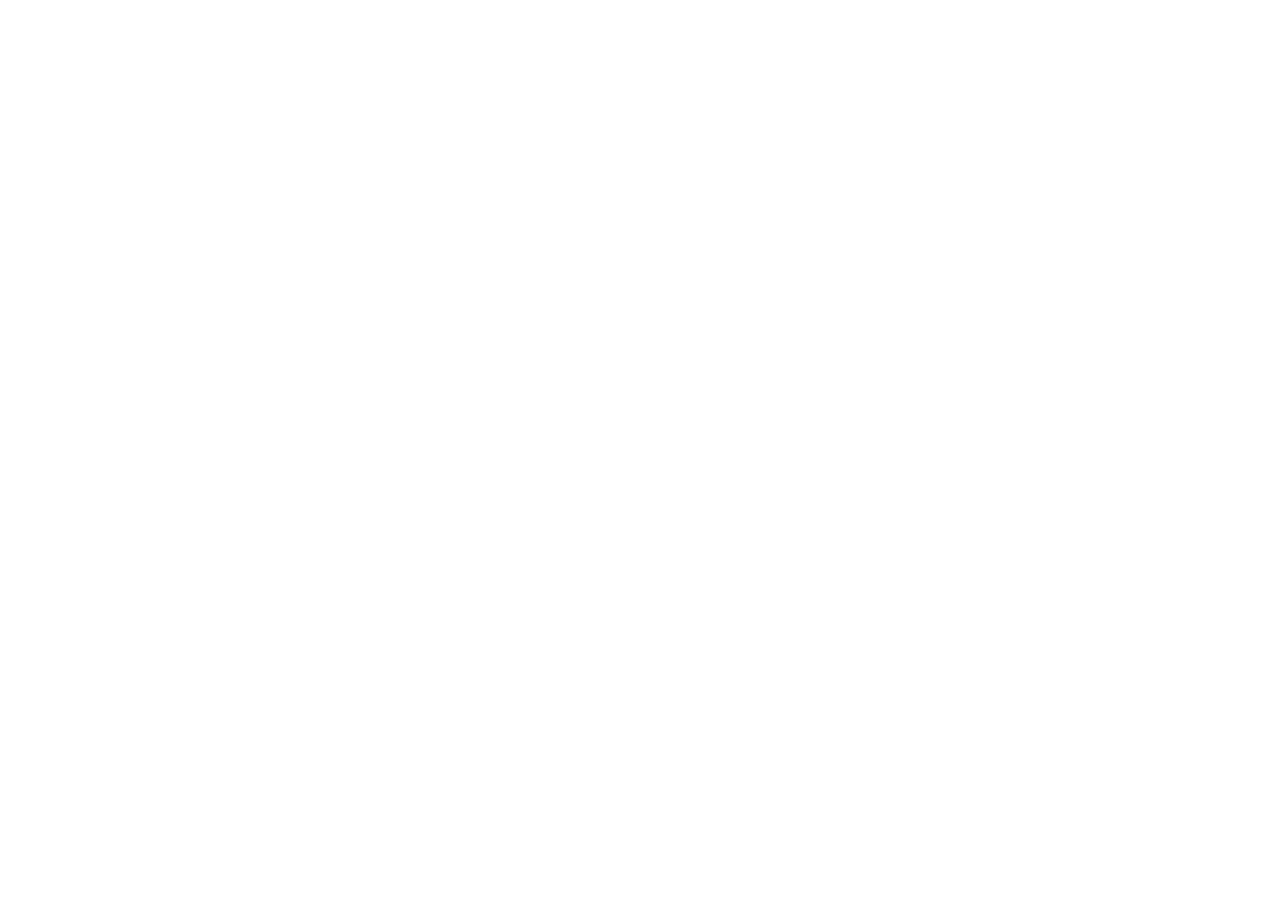
==== shiji/index.html @ da2d35fc "Reuse source frontends for project demos" ====
<!doctype html>
<html lang="zh-CN">
  <head>
    <meta charset="UTF-8" />
    <meta name="viewport" content="width=device-width, initial-scale=1.0" />
    <title>时迹 · 网页看板（样例数据）</title>
    <script>
      /* 首帧前应用已保存主题，避免 React 挂载前显示内置粉彩默认主题导致闪屏 */
      (function () {
        try {
          var root = document.documentElement;
          var mode = localStorage.getItem('shiji.mode');
          var dark = mode === 'dark' || ((mode === null || mode === 'system') && window.matchMedia('(prefers-color-scheme: dark)').matches);
          var set = function (name, value) { root.style.setProperty(name, value); };
          var mixCh = function (v, ratio) { return Math.round(v + (255 - v) * ratio); };
          var hex = (localStorage.getItem('shiji.accent') || '').trim().replace('#', '');
          if (hex.length === 8) hex = hex.slice(2);
          if (hex.length === 3) hex = hex.split('').map(function (c) { return c + c; }).join('');
          var r = 0, g = 0, b = 0;
          if (/^[0-9a-fA-F]{6}$/.test(hex)) {
            r = parseInt(hex.slice(0, 2), 16); g = parseInt(hex.slice(2, 4), 16); b = parseInt(hex.slice(4, 6), 16);
            var lum = (0.299 * r + 0.587 * g + 0.114 * b) / 255;
            set('--accent', '#' + hex.toUpperCase());
            set('--accent-contrast', lum > 0.62 ? '#2C2F3A' : '#FFFFFF');
            set('--accent-strong', lum > 0.62
              ? '#' + [r, g, b].map(function (v) { return Math.round(v * 0.66).toString(16).padStart(2, '0'); }).join('').toUpperCase()
              : '#' + hex.toUpperCase());
            set('--accent-soft', dark
              ? 'rgba(' + r + ', ' + g + ', ' + b + ', 0.24)'
              : 'rgb(' + mixCh(r, 0.72) + ', ' + mixCh(g, 0.72) + ', ' + mixCh(b, 0.72) + ')');
          } else if (dark) {
            set('--accent-soft', 'rgba(136, 136, 136, 0.2)');
          }
          var op = Number(localStorage.getItem('shiji.panel-opacity'));
          if (!isFinite(op)) op = 0.82;
          op = Math.max(0, Math.min(1, op));
          if (dark) {
            set('color-scheme', 'dark');
            set('--window-bg', 'rgba(0, 0, 0, 0)');
            set('--panel', 'rgba(0, 0, 0, ' + op + ')');
            set('--panel-alt', 'rgba(0, 0, 0, ' + Math.max(0, op - 0.26) + ')');
            set('--category-card', 'rgba(0, 0, 0, ' + Math.max(0, op - 0.4) + ')');
            set('--border', 'rgba(255, 255, 255, 0.2)');
            set('--text-primary', '#FFFFFF');
            set('--text-secondary', '#C7C7C7');
            set('--shadow', '0 8px 24px rgba(0,0,0,0.35)');
            set('--shadow-lg', '0 18px 50px rgba(0,0,0,0.45)');
          } else {
            set('color-scheme', 'light');
            set('--window-bg', 'rgba(255, 255, 255, 0)');
            set('--panel', 'rgba(255, 255, 255, ' + op + ')');
            set('--panel-alt', 'rgba(255, 255, 255, ' + Math.max(0, op - 0.26) + ')');
            if (!/^[0-9a-fA-F]{6}$/.test(hex)) {
              set('--category-card', 'rgba(255, 233, 243, 0.42)');
            } else {
              var m = mixCh(r, 0.88);
              set('--category-card', 'rgba(' + m + ', ' + m + ', ' + m + ', ' + Math.max(0, op - 0.4) + ')');
            }
            set('--border', 'rgba(' + mixCh(r, 0.55) + ', ' + mixCh(g, 0.55) + ', ' + mixCh(b, 0.55) + ', 0.38)');
            set('--text-primary', '#2C2F3A');
            set('--text-secondary', '#6B6F7E');
          }
        } catch (e) { /* 主题预加载失败时回退默认样式 */ }
      })();
    </script>
    <script type="module" crossorigin src="./assets/index-3SOuIyE5.js"></script>
    <link rel="stylesheet" crossorigin href="./assets/index-mF_Y6K4A.css">
  </head>
  <body>
    <div id="root"></div>
  </body>
</html>
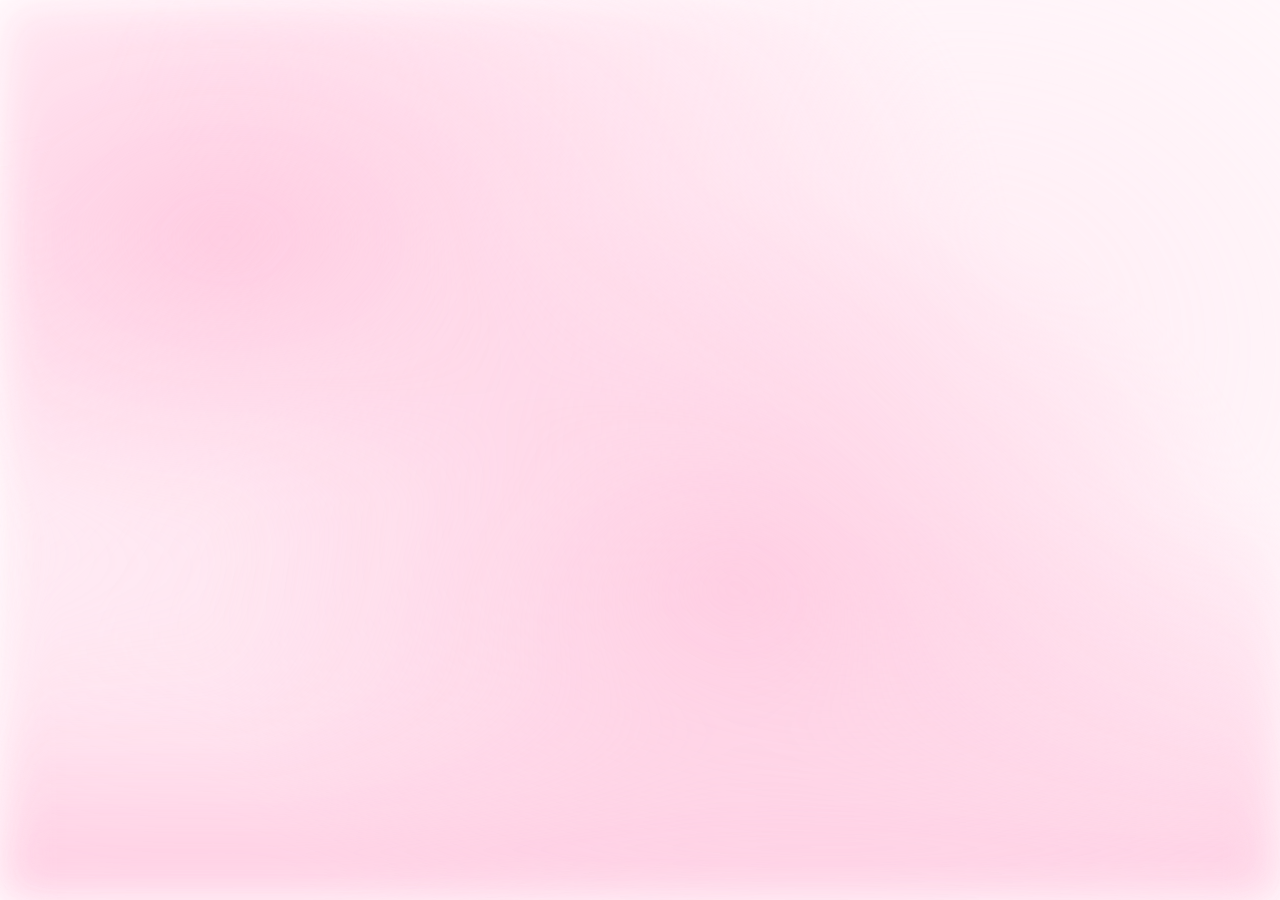
==== commit 2a3abd47: "Polish works cards and update Shiji download link" ====
--- a/shiji/index.html
+++ b/shiji/index.html
@@ -31,8 +31,8 @@
           } else if (dark) {
             set('--accent-soft', 'rgba(136, 136, 136, 0.2)');
           }
-          var op = Number(localStorage.getItem('shiji.panel-opacity'));
-          if (!isFinite(op)) op = 0.82;
+          var op = Number(localStorage.getItem('shiji.demo.panel-opacity'));
+          if (!isFinite(op)) op = 0.01;
           op = Math.max(0, Math.min(1, op));
           if (dark) {
             set('color-scheme', 'dark');
@@ -63,8 +63,8 @@
         } catch (e) { /* 主题预加载失败时回退默认样式 */ }
       })();
     </script>
-    <script type="module" crossorigin src="./assets/index-3SOuIyE5.js"></script>
-    <link rel="stylesheet" crossorigin href="./assets/index-mF_Y6K4A.css">
+    <script type="module" crossorigin src="./assets/index-haFpbk06.js"></script>
+    <link rel="stylesheet" crossorigin href="./assets/index-CnGeVZ5n.css">
   </head>
   <body>
     <div id="root"></div>
--- a/shiji/assets/index-CnGeVZ5n.css
+++ b/shiji/assets/index-CnGeVZ5n.css
@@ -0,0 +1 @@
+:root{--window-bg: #fff6fa;--orbit-loader-size: 720px;--orbit-loader-perspective: 2160px;--orbit-loader-border: 6px;--orbit-loader-middle-inset: 84px;--orbit-loader-inner-inset: 204px;--panel-opacity: .01;--panel: rgba(255, 255, 255, 1);--panel-alt: rgba(255, 255, 255, 1);--border: rgba(255, 140, 180, .28);--text-primary: #2c2f3a;--text-secondary: #6b6f7e;--accent: #ff6ea8;--accent-contrast: #2c2f3a;--accent-strong: #ff6ea8;--accent-soft: #ffc9e0;--category-card: rgba(255, 233, 243, .65);--radius: 16px;--radius-lg: 24px;--shadow: 0 18px 44px rgba(40, 40, 60, .1);--shadow-lg: 0 28px 70px rgba(40, 40, 60, .14);--font: "PingFang SC", "HarmonyOS Sans SC", "Microsoft YaHei", "Hiragino Sans GB", system-ui, sans-serif}*{box-sizing:border-box}*{scrollbar-width:none;-ms-overflow-style:none}::-webkit-scrollbar{width:0;height:0;display:none}html,body{height:100%;min-height:100%;margin:0;background:var(--window-bg)}#root{position:relative;z-index:2;height:100%;min-height:100%;background:transparent}html{scroll-behavior:smooth}body{background:var(--window-bg);color:var(--text-primary);transition:background .35s ease,color .35s ease;font-family:var(--font);font-size:14px;line-height:1.65;letter-spacing:.2px;-webkit-font-smoothing:antialiased}body:before{content:"";position:fixed;top:0;right:0;bottom:0;left:0;z-index:0;pointer-events:none;background:radial-gradient(38% 34% at 8% 12%,var(--accent-soft),transparent 72%),radial-gradient(30% 42% at 31% 76%,var(--category-card),transparent 74%),radial-gradient(42% 36% at 67% 18%,var(--accent-soft),transparent 73%),radial-gradient(34% 46% at 92% 72%,var(--category-card),transparent 75%),radial-gradient(28% 30% at 54% 58%,var(--accent-soft),transparent 78%),linear-gradient(180deg,var(--window-bg),var(--panel-alt) 55%,var(--accent-soft));background-size:220% 220%,205% 205%,235% 235%,215% 215%,190% 190%,100% 100%;background-position:0% 0%,100% 100%,42% 100%,100% 12%,50% 50%,0 0;filter:blur(24px);opacity:.96;animation:fog-flow 96s ease-in-out infinite;will-change:background-position}@keyframes fog-flow{0%{background-position:0% 0%,100% 100%,42% 100%,100% 12%,50% 50%,0 0}12%{background-position:76% 18%,18% 72%,92% 24%,38% 94%,4% 62%,0 0}25%{background-position:22% 91%,84% 8%,14% 58%,68% 4%,79% 36%,0 0}39%{background-position:94% 54%,6% 38%,73% 6%,12% 76%,31% 88%,0 0}53%{background-position:48% 7%,67% 96%,3% 82%,88% 42%,96% 18%,0 0}68%{background-position:8% 68%,96% 44%,58% 97%,24% 16%,44% 73%,0 0}83%{background-position:69% 100%,28% 20%,100% 51%,56% 88%,12% 5%,0 0}to{background-position:0% 0%,100% 100%,42% 100%,100% 12%,50% 50%,0 0}}body:after{content:"";position:fixed;top:-12%;right:-12%;bottom:-12%;left:-12%;z-index:1;pointer-events:none;opacity:.32;background:radial-gradient(42% 36% at 12% 82%,var(--category-card),transparent 74%),radial-gradient(36% 44% at 86% 18%,var(--accent-soft),transparent 76%),radial-gradient(30% 34% at 58% 56%,var(--category-card),transparent 78%);background-size:180% 180%,210% 210%,190% 190%;background-position:0% 100%,100% 0%,50% 50%;filter:blur(30px);animation:fog-drift-secondary 112s ease-in-out infinite;will-change:background-position}@keyframes fog-drift-secondary{0%{background-position:0% 100%,100% 0%,50% 50%}18%{background-position:88% 34%,16% 78%,72% 8%}36%{background-position:26% 4%,92% 66%,8% 86%}54%{background-position:100% 82%,42% 12%,84% 44%}72%{background-position:54% 16%,4% 94%,18% 30%}88%{background-position:12% 62%,76% 38%,96% 92%}to{background-position:0% 100%,100% 0%,50% 50%}}.app-root{position:relative;height:100%;min-height:100%;isolation:isolate}.ambient-orbit-layer{position:fixed;top:-12vh;right:-8vw;bottom:-12vh;left:-8vw;z-index:0;display:grid;place-items:center;pointer-events:none;opacity:.22;overflow:hidden}.ambient-orbit-layer .orbit-loader{width:min(78vw,860px);height:min(78vw,860px);opacity:.66;transform:scale(1.3)}:root[data-panel-transparent=true] .panel,:root[data-panel-transparent=true] .stat-card,:root[data-panel-transparent=true] .sidebar,:root[data-panel-transparent=true] .manage-stat,:root[data-panel-transparent=true] .distribution-summary-card,:root[data-panel-transparent=true] .insight-item{border-color:transparent;box-shadow:none;backdrop-filter:none;-webkit-backdrop-filter:none}.orbit-animation-off .ambient-orbit-layer{display:none}body.fog-animation-off:before,body.fog-animation-off:after{animation:none!important}.shell{position:relative;display:flex;height:100%;overflow:hidden;padding:14px;gap:14px}.sidebar-hot-zone,.content{position:relative;z-index:1}.sidebar-hot-zone{position:relative;width:52px;flex:0 0 52px;contain:layout;transition:width .3s cubic-bezier(.22,1,.36,1),flex-basis .3s cubic-bezier(.22,1,.36,1);will-change:width,flex-basis}.sidebar-hot-zone.expanded{width:220px;flex-basis:220px}.sidebar{width:100%;height:100%;box-sizing:border-box;background:var(--panel);backdrop-filter:blur(10px);-webkit-backdrop-filter:blur(10px);contain:layout paint;border:1.5px solid rgba(255,255,255,.85);border-radius:var(--radius-lg);padding:20px 16px;display:flex;flex-direction:column;gap:16px;overflow-y:auto;box-shadow:var(--shadow);transition:box-shadow .56s ease,transform .56s ease}.sidebar.collapsed{padding:20px 8px}.sidebar-brand{display:flex;align-items:center;gap:10px;padding:4px 6px 8px}.sidebar-brand-mark{font-size:24px;color:var(--accent);filter:drop-shadow(0 4px 8px var(--accent-soft))}.sidebar-brand-text{font-size:18px;font-weight:800;letter-spacing:1.5px;white-space:nowrap;transition:width .42s cubic-bezier(.16,1,.3,1),opacity .36s ease .08s,transform .42s cubic-bezier(.16,1,.3,1)}.sidebar-toggle{display:grid;place-items:center;width:26px;height:26px;margin-left:auto;padding:0;border:1px solid var(--border);border-radius:50%;background:var(--category-card);color:var(--text-secondary);cursor:pointer;font-family:inherit;font-size:20px;line-height:1;transition:transform .22s ease,color .18s ease,background .18s ease}.sidebar-toggle:hover{color:var(--accent);background:var(--accent-soft);transform:scale(1.08)}.sidebar-toggle.pinned{border-color:var(--accent);color:var(--accent);background:var(--accent-soft);box-shadow:0 0 0 3px var(--accent-soft)}.sidebar.collapsed .sidebar-brand{justify-content:center;padding-left:0;padding-right:0}.sidebar.collapsed .sidebar-brand-text,.sidebar.collapsed .nav-group-title,.sidebar.collapsed .nav-title{width:0;overflow:hidden;opacity:0;transform:translate(-8px);pointer-events:none}.sidebar.collapsed .sidebar-toggle{position:absolute;right:8px;opacity:0;pointer-events:none}.nav-group{display:flex;flex-direction:column;gap:6px}.nav-group-title{width:auto;font-size:11px;letter-spacing:1.4px;color:var(--text-secondary);opacity:.6;padding:6px 10px;font-weight:700;white-space:nowrap;transition:width .26s cubic-bezier(.22,1,.36,1),opacity .18s ease,transform .26s cubic-bezier(.22,1,.36,1)}.nav-title{width:auto;white-space:nowrap;transition:width .26s cubic-bezier(.22,1,.36,1),opacity .18s ease,transform .26s cubic-bezier(.22,1,.36,1)}.nav-item{display:flex;align-items:center;gap:10px;min-height:48px;padding:0 14px;border:none;border-radius:999px;background:transparent;color:var(--text-secondary);font-family:inherit;font-size:14px;font-weight:600;cursor:pointer;text-align:left;transition:background-color .16s ease,color .16s ease,transform .16s ease}.nav-item:hover{background:var(--category-card);color:var(--text-primary);transform:translate(3px)}.sidebar.collapsed .nav-item{justify-content:center;padding-left:0;padding-right:0}.sidebar.collapsed .nav-icon{transform:scale(1.06)}.nav-item.active{background:linear-gradient(135deg,var(--accent-soft),var(--accent-strong));color:var(--accent-contrast);box-shadow:0 10px 22px var(--accent-soft)}.nav-icon{font-size:16px;width:18px;text-align:center}.appearance-layout{display:grid;grid-template-columns:minmax(0,1fr) minmax(0,1fr);gap:30px;align-items:stretch}.appearance-mode-column{min-width:0;padding-right:20px;border-right:1px solid var(--border)}.mode-column{display:grid;gap:10px}.mode-column .toolbar-button{width:100%}.distribution-merge-label{margin-top:22px}.merge-mode-column .toolbar-button{font-size:12px}.appearance-theme-column{display:contents}.appearance-theme-column>.appearance-section>.appearance-label{grid-column:2;grid-row:1}.theme-palette-editor{display:contents}.theme-palette-main{grid-column:2;grid-row:2;width:100%;min-width:0}.panel-opacity-control{margin-top:14px}.panel-opacity-heading{display:flex;align-items:center;justify-content:space-between;margin-bottom:2px;color:var(--text-secondary);font-size:11px}.panel-opacity-heading strong{color:var(--accent);font-size:11px}.theme-color-plane{position:relative;height:220px;border:0;border-radius:18px;cursor:crosshair;overflow:hidden}.theme-color-marker{position:absolute;width:22px;height:22px;border:4px solid #fff;border-radius:50%;transform:translate(-50%,-50%);pointer-events:none;box-shadow:0 0 0 1px #00000059,0 2px 8px #0000004d}.theme-palette-slider{display:block;width:100%;height:18px;margin-top:14px;border-radius:10px;-webkit-appearance:none;-moz-appearance:none;appearance:none;cursor:pointer}.shade-slider{background:linear-gradient(to right,#000,var(--accent),#fff)}.saturation-slider{background:linear-gradient(to right,#808080,var(--accent))}.opacity-slider{background:linear-gradient(to right,var(--panel-alt),var(--accent))}.theme-palette-slider::-webkit-slider-thumb{width:22px;height:22px;border:4px solid #fff;border-radius:50%;-webkit-appearance:none;-moz-appearance:none;appearance:none;background:transparent;box-shadow:0 0 0 1px #0003}.theme-palette-slider::-moz-range-thumb{width:14px;height:14px;border:4px solid #fff;border-radius:50%;background:transparent}.mode-row{display:flex;gap:8px;padding:0 4px}.mode-row button{flex:1;padding:8px 0;border-radius:999px;border:1.5px solid var(--border);background:var(--category-card);color:var(--text-secondary);font-family:inherit;font-size:12px;font-weight:700;cursor:pointer;transition:.2s}.mode-row button:hover{border-color:var(--accent);color:var(--text-primary)}.mode-row button.active{background:linear-gradient(135deg,var(--accent-soft),var(--accent-strong));color:var(--accent-contrast);border-color:transparent;box-shadow:0 8px 18px var(--accent-soft)}.content{flex:1;min-width:0;overflow-y:auto;padding:10px 7px 0 10px;background:transparent;transition:background .35s ease}.page:not(.distribution-page){padding-bottom:40px}.page-transition-layer{min-height:100%;background:transparent;transition:background .35s ease}.page-view{background:transparent}.content-fixed{overflow:hidden;min-height:0;padding-bottom:0}.content-fixed .page-transition-layer,.content-fixed .page-view{height:100%}.page-view-active{animation:page-enter .48s cubic-bezier(.16,1,.3,1);transform-origin:18px 20px}.content-toolbar{display:flex;align-items:center;gap:10px;margin-bottom:18px;animation:toolbar-enter .24s ease-out}.date-picker{position:relative}.date-picker-trigger{display:inline-flex;align-items:center;justify-content:space-between;gap:12px;min-width:148px;padding:8px 12px 8px 14px;border:1.5px solid var(--border);border-radius:999px;background:var(--category-card);color:var(--text-primary);font:inherit;font-size:13px;cursor:pointer;transition:border-color .2s ease,box-shadow .2s ease,transform .2s ease}.date-picker-trigger:hover,.date-picker-open .date-picker-trigger{border-color:var(--accent);box-shadow:0 0 0 3px var(--accent-soft);transform:translateY(-1px)}.date-picker-trigger:disabled{opacity:.45;cursor:not-allowed;transform:none;box-shadow:none}.date-picker-trigger:disabled:hover{border-color:var(--border);box-shadow:none;transform:none}.date-picker-icon{color:var(--accent);font-size:13px}.date-picker-popover{position:absolute;top:calc(100% + 8px);left:0;z-index:60;width:270px;padding:12px;border:1px solid var(--border);border-radius:18px;background:var(--panel);backdrop-filter:blur(18px);-webkit-backdrop-filter:blur(18px);box-shadow:var(--shadow-lg);opacity:0;visibility:hidden;pointer-events:none;transform:translateY(-8px) scale(.97);transform-origin:top left;transition:opacity .2s ease,transform .2s ease,visibility .2s}.date-picker-open .date-picker-popover{opacity:1;visibility:visible;pointer-events:auto;transform:translateY(0) scale(1)}.date-picker-align-right .date-picker-popover{left:auto;right:0;transform-origin:top right}.date-picker-header,.date-picker-footer{display:flex;align-items:center;justify-content:space-between;gap:8px}.date-picker-header{padding:2px 2px 10px;color:var(--text-primary)}.date-picker-nav,.date-picker-footer button{border:none;border-radius:8px;background:transparent;color:var(--accent);cursor:pointer;font:inherit;font-weight:800}.date-picker-nav{width:28px;height:28px;font-size:20px}.date-picker-nav:hover,.date-picker-footer button:hover{background:var(--accent-soft)}.date-picker-weekdays,.date-picker-grid{display:grid;grid-template-columns:repeat(7,1fr);gap:4px}.date-picker-weekdays{padding:0 2px 5px;color:var(--text-secondary);font-size:10px;text-align:center}.date-picker-day{aspect-ratio:1;border:1px solid transparent;border-radius:9px;background:transparent;color:var(--text-primary);cursor:pointer;font:inherit;font-size:11px;transition:background .16s ease,color .16s ease,transform .16s ease}.date-picker-day:hover,.date-picker-day.today{background:var(--accent-soft);color:var(--accent)}.date-picker-day:hover{transform:scale(1.06)}.date-picker-day.selected{border-color:var(--accent-strong);background:var(--accent-strong);color:var(--accent-contrast);font-weight:800}.date-picker-day.outside{color:var(--text-secondary);opacity:.42}.date-picker-footer{margin-top:10px;padding:8px 2px 0;border-top:1px solid var(--border);color:var(--text-secondary);font-size:10px}.search-input{background:var(--category-card);border:1.5px solid var(--border);color:var(--text-primary);border-radius:999px;padding:8px 14px;font-family:inherit;font-size:13px;transition:.2s}.search-input{width:240px}.search-input:focus{outline:none;border-color:var(--accent);box-shadow:0 0 0 3px var(--accent-soft)}.page{display:flex;flex-direction:column;gap:18px}.page-header{display:flex;align-items:flex-end;justify-content:space-between;gap:16px;flex-wrap:wrap}.page-header h2{margin:0;font-size:clamp(20px,2.2vw,26px);font-weight:800;letter-spacing:.3px}.page-kicker{margin-bottom:5px;color:var(--accent);font-size:10px;font-weight:800;letter-spacing:1.5px;opacity:.85}.page-subtitle{color:var(--text-secondary);font-size:12.5px;margin-top:6px;opacity:.85}.header-actions{display:flex;align-items:center;gap:10px;flex-wrap:wrap}.session-search{margin-left:auto;justify-content:flex-end}.range-wheel{position:relative;z-index:4}.range-wheel-current{min-width:76px}.range-wheel-options{position:absolute;top:calc(100% + 6px);left:0;display:flex;flex-direction:column;gap:4px;min-width:100%;padding:6px;border:1px solid var(--border);border-radius:14px;background:var(--panel);box-shadow:var(--shadow-lg);opacity:0;visibility:hidden;pointer-events:none;transform:translateY(-5px) scale(.96);transform-origin:top center;transition:opacity .18s ease,transform .18s ease,visibility .18s}.range-wheel.is-open .range-wheel-options{opacity:1;visibility:visible;pointer-events:auto;transform:translateY(0) scale(1)}.range-wheel-option{min-height:32px;padding:4px 12px;border:0;border-radius:9px;color:var(--text-secondary);background:transparent;cursor:pointer;font:inherit;white-space:nowrap}.range-wheel-option:hover,.range-wheel-option.active{background:var(--category-card)}.range-wheel-option.active{color:var(--accent);font-weight:800}.panel,.stat-card{background:var(--panel);backdrop-filter:blur(14px);-webkit-backdrop-filter:blur(14px);border:1.5px solid rgba(255,255,255,.8);border-radius:var(--radius);box-shadow:var(--shadow);overflow:hidden}.agent-panel{margin-bottom:14px}.agent-controls{display:flex;align-items:center;justify-content:space-between;gap:16px;padding:8px 18px 16px}.agent-status-line,.agent-actions{display:flex;align-items:center;gap:10px;flex-wrap:wrap}.status-pulse.active{background:var(--accent);box-shadow:0 0 0 4px var(--accent-soft)}@media (max-width: 720px){.agent-controls{align-items:flex-start;flex-direction:column}}.idle-timeout-row{padding:12px 18px 16px;display:flex;flex-direction:column;gap:8px}.idle-panel .idle-timeout-row{border-top:none;padding-top:2px}.idle-timeout-label{display:flex;flex-direction:column;gap:2px}.idle-timeout-label span:first-child{font-weight:600;font-size:13.5px}.idle-timeout-input{display:flex;align-items:center;gap:10px;flex-wrap:wrap}.idle-timeout-input input[type=number]{width:88px;padding:6px 10px;background:var(--category-card);border:1px solid var(--border);border-radius:6px;color:var(--text-primary);font-size:13px}.idle-timeout-input input[type=number]:focus{outline:none;border-color:var(--accent)}.idle-timeout-unit{color:var(--text-secondary);font-size:12.5px}.idle-timeout-current{font-size:12px}.appearance-panel{order:1}.idle-panel{order:2}.agent-panel{order:3}.info-list{order:4}.transfer-panel{order:5}.launcher-rows{display:flex;flex-direction:column;gap:14px;padding:4px 0 0}.launcher-section-label{margin-top:24px}.launcher-row{display:flex;align-items:center;gap:12px;width:100%}.launcher-row-name{flex:0 0 84px;font-weight:600;font-size:13.5px;white-space:nowrap}.hotkey-input{flex:1 1 auto;min-width:0;width:auto;padding:6px 10px;background:var(--category-card);border:1px solid var(--border);border-radius:6px;color:var(--text-primary);font-size:13px;font-weight:600;text-align:center;cursor:text}.launcher-toggle{flex:0 0 auto;min-width:72px}.hotkey-input:focus,.hotkey-input.capturing{outline:none;border-color:var(--accent);box-shadow:0 0 0 2px color-mix(in srgb,var(--accent) 25%,transparent)}.panel-title{padding:14px 18px 6px;font-size:12.5px;color:var(--text-secondary);font-weight:700;letter-spacing:.4px}.card-grid{display:grid;grid-template-columns:repeat(auto-fit,minmax(170px,1fr));gap:14px}.stat-card{position:relative;overflow:hidden;min-height:132px;padding:17px 18px;transition:.25s}.stat-card:after{content:"";position:absolute;right:-28px;bottom:-42px;width:108px;height:108px;border:1px solid var(--accent-soft);border-radius:50%;opacity:.55;pointer-events:none}.stat-card:hover,.stat-card:focus-visible{transform:translateY(-4px);box-shadow:0 12px 30px var(--accent-soft),var(--shadow-lg)}.month-stat-card{width:100%;color:inherit;font-family:inherit;text-align:left;cursor:pointer}.month-stat-card:focus-visible,.cumulative-stat-card:focus-visible{outline:2px solid var(--accent);outline-offset:3px}.month-stat-card:hover,.month-stat-card:focus-visible,.cumulative-stat-card:hover,.cumulative-stat-card:focus-visible{border-color:var(--accent)}.cumulative-stat-card{width:100%;color:inherit;font-family:inherit;text-align:left;cursor:pointer}.stat-card-top{display:flex;align-items:center;justify-content:space-between;gap:8px}.stat-card .label{color:var(--text-secondary);font-size:11px;font-weight:700;letter-spacing:.6px;opacity:.8}.stat-card-mark{position:relative;z-index:1;color:var(--accent);font-size:17px;opacity:.8}.stat-card .value{position:relative;z-index:1;margin-top:11px;font-size:26px;font-weight:800;letter-spacing:-.5px}.stat-card .value.accent{color:var(--accent)}.stat-card .hint{position:relative;z-index:1;margin-top:7px;font-size:10.5px;color:var(--text-secondary);opacity:.65}.chart-host{width:100%;height:300px}.overview-page{gap:20px}.overview-data-content{margin-top:20px}.overview-page-header{align-items:center}.overview-header-controls{display:flex;flex-direction:column;align-items:flex-end;gap:7px;min-width:250px}.overview-date-status-row,.overview-action-row{display:flex;align-items:center;justify-content:flex-end;gap:10px;width:100%}.overview-date-status-row{min-height:28px}.overview-action-row{flex-wrap:nowrap}.overview-category-row{min-height:34px}.overview-live-status{display:flex;align-items:center;gap:8px;padding:8px 12px;border:1px solid var(--border);border-radius:999px;color:var(--text-secondary);background:var(--panel-alt);font-size:11px;font-weight:700}.overview-live-status.is-active{color:var(--accent);border-color:var(--accent-soft)}.status-pulse{width:7px;height:7px;border-radius:50%;background:var(--text-secondary)}.overview-live-status.is-active .status-pulse{background:var(--accent);box-shadow:0 0 0 4px var(--accent-soft);animation:pulse-dot 1.5s ease-in-out infinite}.overview-hero{position:relative;display:grid;grid-template-columns:minmax(0,1fr) minmax(230px,.7fr);gap:24px;min-height:156px;padding:18px 30px;overflow:hidden;background:linear-gradient(120deg,var(--panel),var(--panel-alt)),var(--panel)}.overview-hero:before{content:"";position:absolute;top:0;right:0;bottom:0;left:0;pointer-events:none;background:linear-gradient(110deg,var(--accent-soft),transparent 36%);opacity:.28}.overview-hero-copy,.overview-hero-focus{position:relative;z-index:1}.overview-hero h3{margin:8px 0 6px;font-size:24px;font-weight:800}.overview-hero p{max-width:440px;margin:0;overflow:hidden;color:var(--text-secondary);text-overflow:ellipsis;white-space:nowrap;font-size:13px}.overview-hero-focus{align-self:center;padding-left:24px;border-left:1px solid var(--border)}.overview-hero-focus span,.overview-hero-focus small{display:block;color:var(--text-secondary);font-size:11px}.overview-hero-focus strong{display:block;margin:4px 0;color:var(--accent);font-size:34px;line-height:1.2}.overview-hero-focus small{max-width:230px;overflow:hidden;text-overflow:ellipsis;white-space:nowrap;opacity:.75}.overview-hero-orbit{position:absolute;right:38px;top:50%;width:130px;height:130px;perspective:420px;transform:translateY(-50%);transform-style:preserve-3d;pointer-events:none;opacity:.72}.overview-hero-orbit span{position:absolute;display:block;border:2px solid var(--accent-soft);border-radius:50%;background:transparent;box-shadow:0 0 9px var(--accent-soft);transform-style:preserve-3d;backface-visibility:visible}.overview-hero-orbit span:nth-child(1){top:0;right:0;bottom:0;left:0;animation:orbit-ring-outer 18s linear infinite}.overview-hero-orbit span:nth-child(2){top:15px;right:15px;bottom:15px;left:15px;animation:orbit-ring-middle 15s linear infinite reverse}.overview-hero-orbit span:nth-child(3){top:36px;right:36px;bottom:36px;left:36px;animation:orbit-ring-inner 12s linear infinite}.overview-hero.is-switching .overview-hero-orbit{opacity:1}.orbit-loader{position:relative;width:var(--orbit-loader-size);height:var(--orbit-loader-size);flex:0 0 var(--orbit-loader-size);perspective:var(--orbit-loader-perspective);transform-style:preserve-3d;pointer-events:none;opacity:.82}.orbit-loader span{position:absolute;display:block;border:var(--orbit-loader-border) solid var(--accent-soft);border-radius:50%;background:transparent;box-shadow:0 0 27px var(--accent-soft);transform-style:preserve-3d;backface-visibility:visible}.orbit-loader span:nth-child(1){top:0;right:0;bottom:0;left:0;animation:orbit-ring-outer 18s linear infinite}.orbit-loader span:nth-child(2){inset:var(--orbit-loader-middle-inset);animation:orbit-ring-middle 15s linear infinite reverse}.orbit-loader span:nth-child(3){inset:var(--orbit-loader-inner-inset);animation:orbit-ring-inner 12s linear infinite}.loading-transition{position:relative;min-height:180px}.loading-transition-content{opacity:1;transition:opacity .92s ease}.distribution-page .loading-transition,.distribution-page .loading-transition-content{display:flex;flex-direction:column;flex:1 1 auto;min-height:0}.loading-transition.is-exiting .loading-transition-content{animation:loading-content-enter 1.05s ease both}.loading-transition-overlay{position:absolute;top:0;right:0;bottom:0;left:0;z-index:2;display:flex;align-items:center;justify-content:center;background:transparent;opacity:1;transition:opacity .92s ease}.loading-transition.is-exiting .loading-transition-overlay{opacity:0;pointer-events:none}.overview-loading-transition .orbit-loader{transform:translateY(-75px)}.stats-loading-transition .orbit-loader{transform:translateY(-50px)}.loading-transition.is-loading{min-height:min(90vh,840px)}.loading-transition.is-loading .loading-transition-content{visibility:hidden}@keyframes loading-content-enter{0%{opacity:0;transform:translateY(8px)}to{opacity:1;transform:translateY(0)}}.panel.loading{display:flex;min-height:min(62vh,560px);align-items:center;justify-content:center}@keyframes orbit-ring-outer{0%{transform:rotateX(58deg) rotateY(0) rotate(0)}25%{transform:rotateX(148deg) rotateY(90deg) rotate(180deg)}50%{transform:rotateX(238deg) rotateY(180deg) rotate(360deg)}75%{transform:rotateX(328deg) rotateY(270deg) rotate(540deg)}to{transform:rotateX(418deg) rotateY(360deg) rotate(720deg)}}@keyframes orbit-ring-middle{0%{transform:rotateY(66deg) rotateX(12deg) rotate(0)}25%{transform:rotateY(156deg) rotateX(102deg) rotate(180deg)}50%{transform:rotateY(246deg) rotateX(192deg) rotate(360deg)}75%{transform:rotateY(336deg) rotateX(282deg) rotate(540deg)}to{transform:rotateY(426deg) rotateX(372deg) rotate(720deg)}}@keyframes orbit-ring-inner{0%{transform:rotateX(-48deg) rotateY(24deg) rotate(0)}25%{transform:rotateX(42deg) rotateY(114deg) rotate(135deg)}50%{transform:rotateX(132deg) rotateY(204deg) rotate(270deg)}75%{transform:rotateX(222deg) rotateY(294deg) rotate(405deg)}to{transform:rotateX(312deg) rotateY(384deg) rotate(540deg)}}@media (prefers-reduced-motion: reduce){.overview-hero-orbit span,.orbit-loader span{animation:none}}.overview-metrics{margin-top:16px;grid-template-columns:repeat(5,minmax(0,1fr))}.overview-chart-grid{display:grid;margin-top:-12px;grid-template-columns:minmax(0,1.45fr) minmax(300px,.95fr);gap:clamp(12px,1.4vw,20px);align-items:stretch}.overview-chart-grid .panel{display:flex;min-width:0;flex-direction:column;overflow:hidden}.overview-chart-grid .chart-host{min-width:0;max-width:100%;flex:1 1 auto}.overview-chart-grid>*{min-width:0;width:100%}.range-mode-bar{display:flex;align-items:center;justify-content:space-between;gap:12px;padding:9px 12px 9px 15px;border:1px solid var(--accent-soft);border-radius:12px;color:var(--accent);background:var(--category-card);font-size:11px;font-weight:700}.overview-trend-panel{min-width:0}.chart-heading{display:flex;align-items:center;justify-content:space-between;gap:12px;padding:18px 20px 0}.chart-heading h3{margin:3px 0 0;font-size:16px}.chart-heading-note{color:var(--text-secondary);font-size:11px}.trend-chart-host{height:clamp(270px,30vw,340px);min-height:260px}.ranking-chart-panel{min-width:0;width:100%;overflow:visible}.ranking-chart-panel .panel-title{padding:18px 20px 0;color:var(--text-primary);font-size:16px}.ranking-chart-host{height:clamp(270px,31vw,368px);min-height:260px}.insight-strip{display:grid;grid-template-columns:repeat(3,minmax(0,1fr));gap:12px}.insight-item{position:relative;overflow:hidden;min-height:92px;padding:16px 18px;background:linear-gradient(135deg,var(--panel),var(--panel-alt));border:1.5px solid rgba(255,255,255,.78);border-radius:var(--radius);box-shadow:var(--shadow)}.insight-item:after{content:"";position:absolute;width:110px;height:110px;right:-34px;bottom:-58px;border-radius:50%;background:var(--accent-soft);opacity:.42}.insight-label,.insight-note{display:block;color:var(--text-secondary);font-size:11px;position:relative;z-index:1}.insight-label{font-weight:700;letter-spacing:.5px;text-transform:uppercase;opacity:.72}.insight-item strong{display:block;margin:3px 0 1px;font-size:22px;line-height:1.25;letter-spacing:-.5px;position:relative;z-index:1}.insight-note{opacity:.6;position:relative;z-index:1}.stat-list,.subject-tree{padding:0 18px 18px}.list-caption{display:flex;justify-content:space-between;align-items:center;gap:12px;padding:17px 2px 12px;color:var(--text-secondary);font-size:11px;font-weight:700;letter-spacing:.55px;text-transform:uppercase;border-bottom:1px solid var(--border)}.stat-row{display:grid;grid-template-columns:28px 38px minmax(0,1fr) 56px;gap:12px;align-items:center;min-height:76px;padding:10px 2px;border-bottom:1px solid var(--border);transition:.2s}.stat-row:hover{padding-left:8px;padding-right:8px;border-color:transparent;border-radius:14px;background:var(--category-card);transform:translate(2px)}.stat-row:last-child{border-bottom:none}.stat-rank{color:var(--text-secondary);font-size:11px;font-weight:800;font-variant-numeric:tabular-nums;opacity:.55}.stat-rank.rank-1{color:#d99116;opacity:1}.stat-rank.rank-2{color:#8a96a8;opacity:1}.stat-rank.rank-3{color:#b97953;opacity:1}.stat-app-mark{width:34px;height:34px;display:grid;place-items:center;border-radius:11px;color:#fff;background:linear-gradient(135deg,var(--accent-soft),var(--accent));box-shadow:0 7px 16px var(--accent-soft);font-size:14px;font-weight:800}.stat-row-main{min-width:0}.stat-row-top{display:flex;align-items:center;justify-content:space-between;gap:12px;margin-bottom:8px}.stat-row-name{overflow:hidden;text-overflow:ellipsis;white-space:nowrap;font-size:13.5px;font-weight:700}.stat-row-value{flex:0 0 auto;color:var(--accent);font-size:12px;font-weight:800;font-variant-numeric:tabular-nums;white-space:nowrap}.stat-row-count{text-align:right;color:var(--text-secondary);font-size:11px;white-space:nowrap;opacity:.78}.progress-track{display:flex;height:7px;background:var(--category-card);border-radius:999px;overflow:hidden}.progress-fill{height:100%;border-radius:999px;background:linear-gradient(90deg,var(--accent-soft),var(--accent));transition:width .35s ease}.progress-fill-parallel{border-radius:0 999px 999px 0;background:color-mix(in srgb,var(--accent) 30%,transparent)}.list-caption-note{margin-left:8px;font-size:11.5px;font-weight:400;color:var(--text-secondary)}.stat-parallel-badge{margin-left:8px;vertical-align:middle}.stat-parallel-value{margin-left:8px;font-size:11.5px;font-weight:600;color:var(--accent);white-space:nowrap}.stat-value-empty{color:var(--text-secondary);font-weight:500}.subject-tree{display:flex;flex-direction:column}.subject-node{position:relative;display:flex;flex-direction:column;gap:8px;padding:12px 0 0}.subject-node.depth-0{padding-top:14px}.subject-node.depth-0+.subject-node.depth-0{border-top:1px solid var(--border)}.subject-node.depth-1,.subject-node.depth-2{margin-left:21px;padding-left:16px;border-left:1px solid var(--border)}.subject-node-card{padding:12px 14px;border:1px solid var(--border);border-radius:14px;background:linear-gradient(135deg,var(--panel-alt),var(--category-card));transition:.2s}.subject-node-card:hover{border-color:var(--accent-soft);box-shadow:0 8px 20px #28283c14;transform:translateY(-1px)}.subject-header{display:grid;grid-template-columns:24px minmax(0,1fr) 48px;gap:10px;align-items:center}.subject-toggle{width:24px;height:24px;padding:0;border:1px solid var(--border);border-radius:8px;background:var(--category-card);color:var(--accent);cursor:pointer;font-size:15px;line-height:1;transition:.2s}.subject-toggle:hover{background:var(--accent);color:#fff;border-color:var(--accent)}.subject-toggle.leaf{border-color:transparent;background:transparent;color:var(--text-secondary);cursor:default}.subject-heading{min-width:0}.subject-name{display:block;overflow:hidden;text-overflow:ellipsis;white-space:nowrap;font-size:13.5px;font-weight:800}.subject-meta{display:block;margin-top:2px;color:var(--text-secondary);font-size:11px;opacity:.72}.subject-percent{color:var(--accent);text-align:right;font-size:12px;font-weight:800;font-variant-numeric:tabular-nums}.subject-node-card .progress-track{margin:11px 0 0 34px}.subject-children{display:grid;grid-template-rows:1fr;opacity:1;transition:grid-template-rows .28s ease,opacity .2s ease}.subject-children.collapsed{grid-template-rows:0fr;opacity:0}.subject-children-inner{min-height:0;overflow:hidden}.session-table-shell{overflow:hidden}.session-table{position:relative;padding:0;overflow-x:auto}.session-context-menu{position:fixed;z-index:80;display:flex;width:240px;height:min(295px,calc(100vh - 24px));flex-direction:column;gap:5px;padding:8px;overflow-y:auto;border:1.5px solid rgba(255,255,255,.85);border-radius:14px;background:var(--panel);backdrop-filter:blur(12px);-webkit-backdrop-filter:blur(12px);box-shadow:var(--shadow-lg)}.session-context-item{width:100%;padding:8px 10px;border:0;border-radius:8px;color:var(--text-primary);background:transparent;font:inherit;font-size:12px;text-align:left;cursor:pointer}.session-context-item:hover:not(:disabled){color:var(--accent);background:var(--accent-soft)}.session-context-item:disabled{opacity:.45;cursor:default}.session-context-item.level-1{padding-left:22px}.session-context-item.level-2{padding-left:38px;font-size:11px}.session-context-divider{height:1px;margin:5px 0;background:var(--border)}.session-context-group{display:grid;gap:1px;padding-top:3px}.session-context-major-row{display:flex;align-items:center;gap:4px}.session-context-major{flex:1 1 auto}.session-context-collapse{width:28px;height:28px;flex:0 0 28px;padding:0;border:1px solid var(--border);border-radius:7px;color:var(--text-secondary);background:transparent;cursor:pointer}.session-context-collapse:hover{color:var(--accent);background:var(--accent-soft)}.session-context-subgroup{display:grid;gap:1px}.session-row{display:grid;grid-template-columns:minmax(220px,2.2fr) minmax(130px,1fr) 148px 148px 120px;gap:14px;min-width:800px;padding:13px 20px;font-size:12.5px;align-items:center;border-bottom:1px solid var(--border);transition:.18s;-webkit-user-select:none;user-select:none}.session-row.active{background:linear-gradient(90deg,var(--accent-soft),transparent);box-shadow:inset 2px 0 0 var(--accent)}.session-selection-box{position:absolute;z-index:4;border:1px solid var(--accent);border-radius:4px;background:var(--accent-soft);opacity:.42;pointer-events:none}.session-row:not(.session-head):not(.active):hover{background:linear-gradient(90deg,var(--category-card),transparent)}.session-row:last-child{border-bottom:none}.session-head{position:sticky;top:0;z-index:1;color:var(--text-secondary);font-size:10.5px;font-weight:800;letter-spacing:.6px;opacity:.78;border-bottom:1px solid var(--border);background:var(--panel-alt);text-transform:uppercase}.session-subject-text{min-width:0;overflow:hidden;color:var(--text-primary);font-size:11px;text-overflow:ellipsis;white-space:nowrap}.session-subject-text.muted{color:var(--text-secondary);font-style:italic}.session-row.row-entering{animation:session-row-enter .44s cubic-bezier(.22,1,.36,1) both}@keyframes session-row-enter{0%{opacity:0;transform:translateY(-12px)}to{opacity:1;transform:translateY(0)}}.session-row.row-exiting{animation:session-row-exit .24s ease-in both;pointer-events:none}@keyframes session-row-exit{0%{opacity:1}to{opacity:0;transform:translate(-10px)}}.subject-badge{position:relative;display:inline-block;max-width:100%}.subject-badge-layer{display:inline-block;max-width:100%;overflow:hidden;text-overflow:ellipsis;white-space:nowrap}.subject-badge-layer.is-entering{animation:subject-badge-in .36s cubic-bezier(.22,1,.36,1) both}.subject-badge-layer.is-leaving{position:absolute;top:0;left:0;animation:subject-badge-out .36s cubic-bezier(.22,1,.36,1) both}@keyframes subject-badge-in{0%{opacity:0;transform:translate(16px)}to{opacity:1;transform:translate(0)}}@keyframes subject-badge-out{0%{opacity:1;transform:translate(0)}to{opacity:0;transform:translate(-16px)}}.session-bulk-toolbar{position:fixed;left:50%;bottom:24px;z-index:95;width:min(720px,calc(100vw - 48px));max-width:calc(100vw - 48px);display:flex;align-items:center;justify-content:center;flex-wrap:wrap;gap:10px;padding:12px 16px;pointer-events:auto;text-align:center;transform:translate(-50%)}.session-bulk-toolbar strong{min-width:0;flex:0 1 auto;color:var(--accent);line-height:1.5}.session-detail-action{display:flex;min-width:0;align-items:center;justify-content:center;gap:10px;grid-column:2;text-align:center}.session-detail-action strong{min-width:0;max-width:100%;color:var(--accent);line-height:1.4;overflow-wrap:anywhere}@media (max-width: 640px){.session-bulk-toolbar{right:12px;bottom:76px;left:12px;width:auto;max-width:none;padding:10px 12px;transform:none}.session-detail-action{width:100%}}.agent-message{margin:8px 0 0}.danger-button{border-color:#c6282873}.distribution-empty-state{position:absolute;top:0;right:0;bottom:0;left:0;z-index:2;display:grid;place-content:center;gap:8px;text-align:center;color:var(--text-secondary);pointer-events:none}.distribution-empty-state strong{color:var(--text-primary)}.session-title,.session-process,.session-start,.session-duration,.session-subject{min-width:0}.session-title{display:flex;align-items:center;gap:8px;font-weight:700}.parallel-badge{flex:0 0 auto;display:inline-flex;align-items:center;padding:1px 7px;border-radius:999px;font-size:10.5px;font-weight:700;line-height:1.55;letter-spacing:.04em;color:var(--accent);background:color-mix(in srgb,var(--accent) 13%,transparent);border:1px solid color-mix(in srgb,var(--accent) 36%,transparent);cursor:default}.parallel-detail-line{display:flex;align-items:center;flex-wrap:wrap;gap:6px}.session-title-dot,.live-dot{display:inline-block;width:7px;height:7px;flex:0 0 auto;border-radius:50%;background:var(--accent);box-shadow:0 0 0 4px var(--accent-soft)}.session-process,.session-start{color:var(--text-secondary);font-size:12px}.session-duration{color:var(--text-primary);font-variant-numeric:tabular-nums;font-weight:700}.session-duration.running{color:var(--accent)}.session-duration .live-dot{width:5px;height:5px;margin-right:6px;box-shadow:none;animation:pulse-dot 1.5s ease-in-out infinite}.session-duration small{display:block;color:var(--text-secondary);font-size:10px;font-weight:500}.session-subject{width:fit-content;max-width:100%;padding:4px 10px;border:1px solid var(--border);border-radius:999px;color:var(--accent);background:var(--accent-soft);overflow:hidden;text-overflow:ellipsis;white-space:nowrap;font-size:11px;font-weight:700}.session-subject.muted{color:var(--text-secondary);background:var(--category-card);opacity:.72}.ellipsis{overflow:hidden;text-overflow:ellipsis;white-space:nowrap}.loading-inline{display:flex;align-items:center;justify-content:center;min-width:800px;min-height:120px}.pager{display:flex;align-items:center;justify-content:center;gap:10px}.pager button,.pager span{font-family:inherit}.pager-input{width:34px;height:32px;padding:0 7px;border:1px solid var(--accent-strong);border-radius:999px;color:var(--accent-contrast);background:var(--accent-strong);outline:none;text-align:center;font-family:inherit;font-size:12px;font-weight:800;-moz-appearance:textfield}.pager-input::-webkit-outer-spin-button,.pager-input::-webkit-inner-spin-button{margin:0;-webkit-appearance:none}.pager-input:focus{box-shadow:0 0 0 3px var(--accent-soft)}.pager-total{color:var(--text-secondary);font-size:12px}.page.has-detail-bar{padding-bottom:96px}.session-detail-panel{position:sticky;bottom:10px;z-index:70;display:flex;flex-direction:row;align-items:center;justify-content:space-between;gap:18px;box-sizing:border-box;margin-top:4px;padding:8px 16px;border:1.5px solid rgba(255,255,255,.85);border-radius:14px;background:var(--panel);backdrop-filter:blur(12px);-webkit-backdrop-filter:blur(12px);box-shadow:var(--shadow-lg);animation:detail-bar-rise .18s ease-out}.session-detail-panel.has-action-message{display:grid;grid-template-columns:minmax(0,1fr) minmax(220px,2fr) minmax(0,1fr)}.session-detail-main{display:flex;flex-direction:column;gap:1px;min-width:0;flex:1 1 auto;grid-column:1}.session-detail-main>*{line-height:1.35}.session-detail-title{overflow:hidden;text-overflow:ellipsis;white-space:nowrap}.session-detail-main .toolbar-hint{align-self:flex-start;margin-left:0;max-width:100%;overflow:hidden;text-overflow:ellipsis;white-space:nowrap;text-align:left}.session-detail-meta{display:flex;flex-direction:column;align-items:flex-end;gap:2px;flex:0 0 auto;width:max-content;max-width:100%;white-space:nowrap;grid-column:3;justify-self:end}.session-detail-meta .parallel-detail-line{flex-wrap:nowrap;justify-content:flex-end}@keyframes detail-bar-rise{0%{opacity:0;transform:translateY(10px)}to{opacity:1;transform:translateY(0)}}:root[data-panel-transparent=true] .session-detail-panel{border-color:#ffffffd9;box-shadow:var(--shadow-lg);backdrop-filter:blur(12px);-webkit-backdrop-filter:blur(12px)}@media (max-width: 640px){.page.has-detail-bar{padding-bottom:116px}.session-detail-panel,.session-detail-panel.has-action-message{display:flex;grid-template-columns:none;flex-direction:column;align-items:stretch;gap:4px}.session-detail-action{order:2}.session-detail-meta{order:3;align-items:flex-start;width:auto;white-space:normal}.session-detail-meta .parallel-detail-line{flex-wrap:wrap;justify-content:flex-start}.session-detail-main .toolbar-hint{white-space:normal}}.search-shell{position:relative;display:flex;align-items:center}.search-shell .search-input{padding-left:34px;padding-right:32px}.search-symbol{position:absolute;left:13px;z-index:1;color:var(--accent);font-size:18px;line-height:1;pointer-events:none}.search-shell.search-field .search-input{width:218px;padding-left:54px}.search-field-tag{position:absolute;left:10px;z-index:1;padding:1px 8px;border-radius:999px;background:var(--accent-soft);color:var(--accent);font-size:11px;font-weight:600;line-height:1.5;pointer-events:none}.search-clear{position:absolute;right:9px;width:22px;height:22px;padding:0;border:none;border-radius:50%;color:var(--text-secondary);background:transparent;cursor:pointer;font-size:18px;line-height:1}.search-clear:hover{color:var(--accent);background:var(--accent-soft)}@keyframes pulse-dot{0%,to{opacity:.4;transform:scale(.85)}50%{opacity:1;transform:scale(1.15)}}.info-list{padding:10px 18px 18px}.info-row{display:flex;justify-content:space-between;gap:16px;padding:12px 0;border-bottom:1px solid var(--border);font-size:13.5px}.info-row:last-child{border-bottom:none}.info-value{color:var(--text-secondary);display:flex;align-items:center;gap:8px;word-break:break-all;text-align:right}.swatch-dot{width:16px;height:16px;border-radius:6px;display:inline-block}.appearance-panel{padding:14px 18px 20px;display:flex;flex-direction:column;gap:18px}.appearance-section{display:flex;flex-direction:column;gap:10px}.appearance-label{font-size:12px;color:var(--text-secondary);font-weight:700;opacity:.85}.subject-manage{display:flex;flex-direction:column;gap:16px}.subject-manage-toolbar{display:flex;align-items:center;gap:10px;flex-wrap:wrap}.subject-manage-toolbar .toolbar-hint{margin-left:auto}.subject-manage-summary{display:grid;grid-template-columns:repeat(3,minmax(0,1fr));gap:12px}.manage-stat{display:flex;align-items:center;gap:12px;min-height:72px;padding:14px 16px;border:1.5px solid rgba(255,255,255,.78);border-radius:var(--radius);background:linear-gradient(135deg,var(--panel),var(--panel-alt));box-shadow:var(--shadow)}.manage-stat-icon{width:36px;height:36px;display:grid;place-items:center;border-radius:12px;color:var(--accent);background:var(--accent-soft);font-size:18px;font-weight:800}.manage-stat strong,.manage-stat span:last-child{display:block}.manage-stat strong{font-size:20px;line-height:1.1}.manage-stat span:last-child{color:var(--text-secondary);font-size:11px;opacity:.75}.subject-manage-modern{gap:12px}.subject-status-bar{display:flex;align-items:center;gap:8px;padding:10px 14px;font-size:12px;font-weight:500}.subject-status-bar.status-info{color:var(--text-secondary)}.subject-status-bar.status-success{color:#1f9d57;background:#1f9d571a;border:1px solid rgba(31,157,87,.28)}.subject-status-bar.status-error{color:#d0342c;background:#d0342c1a;border:1px solid rgba(208,52,44,.3)}.subject-tree-grid,.subject-tool-grid{display:grid;grid-template-columns:repeat(3,minmax(0,1fr));gap:12px}.subject-list-panel,.subject-tool-panel{min-width:0;overflow:hidden}.subject-list-heading{display:flex;align-items:center;justify-content:space-between;gap:10px;padding:15px 16px 12px;border-bottom:1px solid var(--border)}.subject-list-heading h3{margin:3px 0 0;font-size:16px}.subject-list-scroll{display:flex;min-height:185px;max-height:300px;flex-direction:column;gap:5px;padding:10px;overflow-y:auto}.subject-tree-item{display:grid;grid-template-columns:28px minmax(0,1fr) 18px;align-items:center;gap:8px;width:100%;min-height:52px;padding:8px 10px;border:1px solid transparent;border-radius:11px;color:var(--text-primary);background:var(--category-card);font:inherit;text-align:left;cursor:pointer;transition:.18s}.subject-tree-item:hover,.subject-tree-item.selected{border-color:var(--accent-soft);background:var(--accent-soft)}.subject-tree-item.current{border-color:var(--accent);box-shadow:inset 3px 0 0 var(--accent)}.subject-tree-item strong,.subject-tree-item small{display:block;overflow:hidden;text-overflow:ellipsis;white-space:nowrap}.subject-tree-item small{margin-top:3px;color:var(--text-secondary);font-size:10px}.tree-index,.tree-branch{color:var(--accent);font-size:11px;font-weight:800;text-align:center}.tree-arrow{color:var(--accent);text-align:right}.subject-add-row{display:flex;gap:7px;padding:10px;border-top:1px solid var(--border)}.subject-add-row .search-input{min-width:0;flex:1}.subject-list-empty{display:block;padding:28px 10px;color:var(--text-secondary);font-size:11px;text-align:center}.subject-tool-panel{padding-bottom:10px}.subject-tool-actions{display:flex;flex-wrap:wrap;gap:7px;padding:10px 14px 0}.tree-path{max-width:55%;overflow:hidden;color:var(--text-secondary);font-size:10px;text-overflow:ellipsis;white-space:nowrap}.subject-chip-grid{display:flex;min-height:96px;max-height:180px;flex-wrap:wrap;align-content:flex-start;gap:7px;padding:12px 14px 4px;overflow-y:auto}.subject-rule-chip{padding:6px 10px;border:1px solid var(--border);border-radius:999px;color:var(--text-secondary);background:var(--category-card);font:inherit;font-size:11px;cursor:pointer}.subject-rule-chip:hover,.subject-rule-chip.selected{border-color:var(--accent);color:var(--accent);background:var(--accent-soft)}.subject-context-menu{position:fixed;z-index:90;display:grid;gap:7px;min-width:180px;padding:10px;border:1px solid var(--border);border-radius:13px;background:var(--panel);box-shadow:var(--shadow-lg)}.subject-context-menu strong{padding:2px 6px 5px;color:var(--accent);font-size:11px}.subject-delete-behavior{display:flex;align-items:center;gap:12px;padding:12px 16px}.subject-delete-behavior strong{color:var(--text-primary)}.subject-delete-behavior .toolbar-button{margin-left:auto}.subject-manage-layout{display:grid;grid-template-columns:minmax(230px,.72fr) minmax(0,1.8fr);gap:16px;align-items:stretch}.subject-manage-sidebar,.subject-manage-detail{min-height:440px}.subject-manage-sidebar{display:flex;flex-direction:column}.manage-section-heading,.detail-header{display:flex;align-items:center;justify-content:space-between;gap:12px;padding:18px 18px 14px;border-bottom:1px solid var(--border)}.manage-section-heading strong,.detail-header h3{display:block;margin:2px 0 0;font-size:16px;font-weight:800}.eyebrow{display:block;color:var(--accent);font-size:10px;font-weight:800;letter-spacing:1px;text-transform:uppercase;opacity:.82}.section-count,.detail-count{padding:4px 9px;border-radius:999px;color:var(--accent);background:var(--accent-soft);font-size:11px;font-weight:800}.subject-major-list{display:flex;flex-direction:column;gap:8px;padding:12px;overflow-y:auto;max-height:510px}.subject-major-card{display:grid;grid-template-columns:26px minmax(0,1fr) 18px;gap:10px;align-items:center;min-height:64px;padding:10px 12px;border:1px solid transparent;border-radius:14px;background:var(--category-card);color:var(--text-primary);font-family:inherit;text-align:left;cursor:pointer;transition:.2s}.subject-major-card:hover{border-color:var(--accent-soft);transform:translate(3px)}.subject-major-card.active{color:var(--accent-contrast);background:linear-gradient(135deg,var(--accent-soft),var(--accent-strong));border-color:transparent;box-shadow:0 9px 20px var(--accent-soft)}.major-index{color:var(--accent);font-size:11px;font-weight:800;font-variant-numeric:tabular-nums}.subject-major-card.active .major-index,.subject-major-card.active small,.subject-major-card.active .major-arrow{color:#ffffffd1}.major-card-main{min-width:0}.major-card-main strong,.major-card-main small{display:block}.major-card-main strong{font-size:13px}.major-card-main small{margin-top:3px;color:var(--text-secondary);font-size:10px;font-weight:500}.major-arrow{color:var(--text-secondary);font-size:17px;transition:.2s}.subject-major-card:hover .major-arrow,.subject-major-card.active .major-arrow{transform:translate(3px)}.subject-manage-detail{display:flex;flex-direction:column}.subject-manage-detail-content{min-height:0;animation:detail-content-enter .28s cubic-bezier(.22,1,.36,1)}.detail-header{padding-top:19px}.parent-card-grid{display:grid;grid-template-columns:repeat(auto-fit,minmax(220px,1fr));gap:12px;align-content:start;padding:16px;overflow-y:auto;max-height:510px}.subject-parent-card{min-height:126px;padding:14px;border:1px solid var(--border);border-radius:15px;background:linear-gradient(145deg,var(--panel-alt),var(--category-card));transition:.2s}.subject-parent-card:hover{border-color:var(--accent-soft);box-shadow:0 10px 22px #28283c17;transform:translateY(-2px)}.parent-card-header{display:flex;align-items:center;gap:8px;min-width:0;margin-bottom:12px}.subject-manage-collapse{display:grid;place-items:center;width:24px;height:24px;flex:0 0 24px;margin-left:2px;padding:0;border:1px solid transparent;border-radius:7px;background:transparent;color:var(--text-secondary);cursor:pointer;font-family:inherit;font-size:15px;line-height:1;transition:.18s ease}.subject-manage-collapse:hover{border-color:var(--border);background:var(--accent-soft);color:var(--accent);transform:scale(1.08)}.parent-card-header strong{overflow:hidden;text-overflow:ellipsis;white-space:nowrap;font-size:13px}.parent-card-header>span:last-child{margin-left:auto;color:var(--text-secondary);font-size:10px;white-space:nowrap}.parent-marker{width:8px;height:8px;flex:0 0 auto;border-radius:50%;background:var(--accent);box-shadow:0 0 0 4px var(--accent-soft)}.child-chip-list{display:grid;grid-template-rows:1fr;min-height:0;transition:grid-template-rows .28s ease,opacity .2s ease}.subject-parent-card.collapsed .child-chip-list{grid-template-rows:0fr;opacity:0}.child-chip-list-inner{min-height:0;overflow:hidden;display:flex;flex-wrap:wrap;gap:7px}.child-chip-row{display:inline-flex;align-items:center;gap:4px;padding:2px;border:1px solid transparent;border-radius:999px}.child-chip-row.active{border-color:var(--accent-soft);background:var(--accent-soft)}.child-chip-row .child-chip{border:0;padding:3px 7px}.child-action{padding:2px 5px;border:0;border-radius:999px;color:var(--text-secondary);background:transparent;font-family:inherit;font-size:10px;cursor:pointer}.child-action:hover:not(:disabled){color:var(--accent);background:var(--panel)}.child-chip,.empty-chip{padding:4px 9px;border:1px solid var(--border);border-radius:999px;color:var(--text-secondary);background:var(--panel);font-size:11px;font-weight:600}.child-chip{transition:.18s}.child-chip:hover{color:var(--accent);border-color:var(--accent-soft);transform:translateY(-1px)}.empty-chip{opacity:.6}.direct-children-card{border-style:dashed}.subject-manage-empty,.empty-state{display:flex;flex:1;flex-direction:column;align-items:center;justify-content:center;min-height:300px;padding:30px;color:var(--text-secondary);text-align:center}.subject-manage-empty h3{margin:12px 0 3px;color:var(--text-primary);font-size:17px}.subject-manage-empty p{max-width:300px;margin:0;font-size:12px}.empty-orbit{width:64px;height:64px;display:grid;place-items:center;border:1px solid var(--accent-soft);border-radius:22px;color:var(--accent);background:var(--category-card);box-shadow:0 0 0 10px var(--accent-soft);font-size:28px}.subject-filter{position:relative}.subject-filter-menu{position:absolute;right:0;top:calc(100% + 6px);z-index:40;min-width:176px;max-height:320px;overflow-x:hidden;overflow-y:auto;background:var(--panel);backdrop-filter:blur(16px);-webkit-backdrop-filter:blur(16px);border:1.5px solid rgba(255,255,255,.85);border-radius:var(--radius);padding:8px 0;display:flex;flex-direction:column;gap:2px;box-shadow:var(--shadow-lg);opacity:0;visibility:hidden;pointer-events:none;transform:translateY(-8px) scale(.97);transform-origin:top right;transition:opacity .18s ease,transform .18s ease,visibility .18s}.subject-filter.menu-open .subject-filter-menu{opacity:1;visibility:visible;pointer-events:auto;transform:translateY(0) scale(1)}.subject-filter.menu-open .subject-filter-item{animation:menu-item-enter .22s both}.subject-filter.menu-open .subject-filter-item:nth-child(2){animation-delay:.02s}.subject-filter.menu-open .subject-filter-item:nth-child(3){animation-delay:.04s}.subject-filter.menu-open .subject-filter-item:nth-child(4){animation-delay:.06s}.subject-filter.menu-open .subject-filter-item:nth-child(5){animation-delay:.08s}.subject-filter-item{background:none;border:none;color:var(--text-secondary);font-family:inherit;font-size:13px;text-align:left;padding:8px 16px;cursor:pointer;width:100%;transition:.15s}.subject-filter-item:hover{background:var(--category-card);color:var(--text-primary)}.subject-filter-item.active{color:var(--accent);font-weight:700}.subject-filter-major{position:relative;padding:5px 0 7px;border-bottom:1px solid var(--border)}.subject-filter-major:last-child{border-bottom:none}.subject-filter-major-row{display:flex;align-items:center;min-height:38px}.subject-filter-major-row .subject-filter-item{flex:1 1 auto;width:auto}.subject-filter-item.major-item{display:flex;align-items:center;gap:9px;padding-left:16px;color:var(--text-primary);font-size:13px;font-weight:800}.subject-filter-item.major-item.active{color:var(--accent)}.subject-filter-level-dot{width:7px;height:7px;flex:0 0 7px;border:2px solid var(--accent);border-radius:50%;background:transparent}.subject-filter-major-children{position:relative;margin:2px 9px 0 20px;padding:2px 0 2px 10px;border-left:1px solid var(--border)}.subject-filter-parent{position:relative;display:flex;flex-direction:column}.subject-filter-parent:before{content:"";position:absolute;top:17px;left:-10px;width:9px;border-top:1px solid var(--border)}.subject-filter-parent-row{display:flex;align-items:center;min-height:34px}.subject-filter-parent-row .subject-filter-item{flex:1 1 auto;width:auto}.subject-filter-collapse{width:30px;height:26px;flex:0 0 30px;margin-right:8px;padding:0;border:1px solid transparent;border-radius:7px;color:var(--text-secondary);background:transparent;cursor:pointer;font-family:inherit;font-size:15px;line-height:1;transition:.15s}.subject-filter-collapse:hover{border-color:var(--border);color:var(--accent);background:var(--category-card)}.subject-filter-item.level-1{padding-left:30px;font-size:12.5px}.subject-filter-item.level-2{position:relative;margin-left:7px;padding:6px 16px 6px 24px;color:var(--text-secondary);font-size:11.5px;opacity:.9}.subject-filter-item.level-2:before{content:"·";position:absolute;left:12px;color:var(--accent);font-size:15px;line-height:1}.subject-filter-item.direct-child{margin-top:2px;padding-left:24px;color:var(--text-secondary);font-size:11.5px}.subject-filter-item.direct-child:before{content:"↳";margin-right:5px;color:var(--accent)}.distribution-page{height:100%;min-height:0;overflow:hidden;gap:10px}.distribution-content{display:flex;min-height:0;flex:1 1 auto;flex-direction:column;gap:8px;padding-bottom:0;overflow:hidden}.distribution-page>.page-header{flex:0 0 auto}.distribution-summary{flex:0 0 auto;display:grid;grid-template-columns:1.25fr repeat(2,1fr);gap:12px}.distribution-summary-card{position:relative;display:flex;align-items:center;gap:11px;min-height:76px;padding:13px 15px;overflow:hidden;border:1.5px solid rgba(255,255,255,.78);border-radius:var(--radius);background:linear-gradient(135deg,var(--panel),var(--panel-alt));box-shadow:var(--shadow)}.distribution-summary-card:after{content:"";position:absolute;right:-24px;bottom:-35px;width:90px;height:90px;border:1px solid var(--accent-soft);border-radius:50%;opacity:.55}.distribution-summary-card.featured{border-color:var(--accent-soft);box-shadow:0 12px 30px var(--accent-soft)}.summary-icon{position:relative;z-index:1;width:34px;height:34px;display:grid;place-items:center;border-radius:11px;color:var(--accent);background:var(--accent-soft);font-size:16px;font-weight:800}.distribution-summary-card div{position:relative;z-index:1;min-width:0}.distribution-summary-card div span,.distribution-summary-card small{display:block;color:var(--text-secondary);font-size:10.5px}.distribution-summary-card div strong{display:block;margin-top:1px;color:var(--text-primary);font-size:20px;line-height:1.25}.distribution-summary-card.featured div strong{color:var(--accent)}.distribution-summary-card small{position:relative;z-index:1;max-width:110px;margin-left:auto;overflow:hidden;text-overflow:ellipsis;white-space:nowrap;text-align:right;opacity:.72}.distribution-panel{position:relative;display:flex;min-height:0;flex:1 1 auto;flex-direction:column;border-color:var(--accent-soft);box-shadow:var(--shadow-lg)}.distribution-toolbar{display:flex;align-items:center;gap:8px;position:relative;padding:13px 16px;border-bottom:1px solid var(--border);background:linear-gradient(90deg,var(--panel-alt),transparent);flex-wrap:wrap}.toolbar-button{background:var(--category-card);border:1.5px solid var(--border);color:var(--text-secondary);border-radius:999px;padding:7px 14px;font-size:12.5px;font-weight:700;cursor:pointer;font-family:inherit;transition:.2s}.toolbar-button:hover:not(:disabled){border-color:var(--accent);color:var(--text-primary);transform:translateY(-2px);box-shadow:0 6px 14px var(--accent-soft)}.toolbar-button:active:not(:disabled){transform:translateY(0) scale(.94);box-shadow:0 2px 6px var(--accent-soft)}.toolbar-button:disabled{opacity:.45;cursor:default}.date-range-popover{position:relative;display:inline-flex}.date-range-panel{position:absolute;z-index:30;top:calc(100% + 10px);left:0;display:grid;grid-template-columns:1fr 1fr;gap:10px;width:300px;padding:14px;border:1px solid var(--border);border-radius:14px;background:color-mix(in srgb,var(--panel) 86%,transparent);-webkit-backdrop-filter:blur(18px) saturate(125%);backdrop-filter:blur(18px) saturate(125%);box-shadow:var(--shadow-lg);opacity:1;transform:translateY(0) scale(1);filter:blur(0);transform-origin:top left;transition:opacity .22s ease,transform .22s ease,filter .22s ease}.date-range-panel:before{content:"";position:absolute;top:-11px;left:0;width:100%;height:12px}.date-range-panel-closing{pointer-events:none;opacity:0;transform:translateY(-5px) scale(.98);filter:blur(4px)}.date-range-panel>strong,.date-range-hint{grid-column:1 / -1}.date-range-panel>strong{color:var(--text-primary);font-size:13px}.date-range-hint{margin-top:-5px;color:var(--text-secondary);font-size:11px}.date-range-panel label{display:grid;gap:5px;color:var(--text-secondary);font-size:11px;font-weight:700}.date-range-panel input{width:100%;min-height:32px;padding:5px 7px;border:1px solid var(--border);border-radius:8px;color:var(--text-primary);background:var(--panel-alt);font:inherit;font-size:11px}.date-range-actions{grid-column:1 / -1;display:flex;justify-content:flex-end;gap:8px;margin-top:3px}.toolbar-button.active{background:linear-gradient(135deg,var(--accent-soft),var(--accent-strong));color:var(--accent-contrast);border-color:transparent;box-shadow:0 8px 18px var(--accent-soft)}.toolbar-hint{margin-left:auto;color:var(--text-secondary);font-size:11px;opacity:.72}.refresh-status{color:var(--accent);font-weight:700}.refresh-status.error{color:#c94b59}.refresh-button{display:inline-flex;align-items:center;gap:5px}.refresh-icon{display:inline-block;font-size:15px;line-height:1}.refresh-button.refreshing .refresh-icon{animation:spin .8s linear infinite}.distribution-viewport{position:relative;flex:1 1 auto;min-height:0;overflow:hidden;overscroll-behavior:contain;scroll-behavior:auto;border-radius:0 0 var(--radius) var(--radius);background:var(--panel)}.distribution-canvas{display:block;width:100%;cursor:grab;touch-action:none;background:var(--panel)}.distribution-canvas.dragging{cursor:grabbing}.calendar-modal-backdrop{position:fixed;top:0;right:0;bottom:0;left:0;z-index:100;display:grid;place-items:center;padding:24px;background:#12141c57;backdrop-filter:blur(8px);-webkit-backdrop-filter:blur(8px);animation:modal-backdrop-in .18s ease-out both}.calendar-modal-backdrop.modal-closing{animation:modal-backdrop-out .22s ease-in both;pointer-events:none}.calendar-modal{width:min(620px,100%);padding:22px;border:1.5px solid rgba(255,255,255,.82);border-radius:22px;background:var(--panel);box-shadow:var(--shadow-lg);animation:modal-rise .22s ease-out both}.calendar-modal-backdrop.modal-closing .calendar-modal{animation:modal-fall .22s ease-in both}.calendar-modal-header{display:flex;align-items:flex-start;justify-content:space-between;gap:20px;margin-bottom:20px}.calendar-modal-header h3{margin:4px 0 2px;font-size:21px}.calendar-modal-header p{margin:0;color:var(--text-secondary);font-size:12px}.range-modal{width:min(560px,100%)}.range-form{display:grid;grid-template-columns:minmax(0,1fr) 24px minmax(0,1fr);align-items:end;gap:10px;padding:16px;border:1px solid var(--border);border-radius:15px;background:var(--category-card)}.range-form label{display:flex;flex-direction:column;gap:6px}.range-form label span{color:var(--text-secondary);font-size:11px;font-weight:700}.range-form input{width:100%;min-height:38px;padding:7px 10px;border:1px solid var(--border);border-radius:10px;color:var(--text-primary);background:var(--panel);font:inherit;font-size:12px}.range-form input:focus{outline:none;border-color:var(--accent);box-shadow:0 0 0 3px var(--accent-soft)}.range-arrow{padding-bottom:9px;color:var(--accent);text-align:center;font-size:18px;font-weight:800}.range-actions{display:flex;justify-content:flex-end;gap:8px;margin-top:14px}.range-error{margin-top:12px;padding:9px 12px;border:1px solid rgba(220,80,100,.35);border-radius:10px;color:#c94c63;background:#dc506414;font-size:12px}.range-result{display:grid;grid-template-columns:1.2fr 1fr .8fr;gap:10px;margin-top:16px;padding:15px;border:1px solid var(--accent-soft);border-radius:15px;background:linear-gradient(135deg,var(--accent-soft),var(--category-card))}.range-result span,.range-result strong{display:block}.range-result span{color:var(--text-secondary);font-size:10px}.range-result strong{margin-top:4px;color:var(--text-primary);font-size:13px;line-height:1.35}.range-result>div:first-child strong{color:var(--accent);font-size:20px}.calendar-close{width:30px;height:30px;border:1px solid var(--border);border-radius:50%;color:var(--text-secondary);background:var(--category-card);cursor:pointer;font-size:20px;line-height:1;transition:.2s}.calendar-close:hover{color:var(--accent);border-color:var(--accent);transform:rotate(90deg)}.calendar-weekdays,.calendar-grid{display:grid;grid-template-columns:repeat(7,minmax(0,1fr));gap:7px}.calendar-weekdays{margin-bottom:7px}.calendar-weekdays span{color:var(--text-secondary);font-size:10px;font-weight:800;text-align:center;opacity:.7}.calendar-day{--heat: .06;min-height:64px;padding:8px 7px;border:1px solid var(--border);border-radius:12px;background:color-mix(in srgb,var(--accent) calc(var(--heat) * 100%),var(--category-card));transition:.2s}.calendar-day:hover{border-color:var(--accent);transform:translateY(-2px);box-shadow:0 8px 18px var(--accent-soft)}.calendar-day span,.calendar-day small{display:block}.calendar-day span{color:var(--text-primary);font-size:13px;font-weight:800}.calendar-day small{margin-top:8px;overflow:hidden;color:var(--text-secondary);text-overflow:ellipsis;white-space:nowrap;font-size:10px}.calendar-legend{display:flex;align-items:center;justify-content:flex-end;gap:6px;margin-top:16px;color:var(--text-secondary);font-size:10px}.heat-swatch{width:16px;height:10px;border:1px solid var(--border);border-radius:4px}.heat-low{background:color-mix(in srgb,var(--accent) 16%,var(--category-card))}.heat-mid{background:color-mix(in srgb,var(--accent) 52%,var(--category-card))}.heat-high{background:var(--accent)}@keyframes modal-backdrop-in{0%{opacity:0}to{opacity:1}}@keyframes modal-backdrop-out{0%{opacity:1}to{opacity:0}}@keyframes modal-fall{0%{opacity:1;transform:translateY(0) scale(1)}to{opacity:0;transform:translateY(10px) scale(.98)}}@keyframes page-enter{0%{opacity:0;transform:translateY(10px) scale(.992)}to{opacity:1;transform:translateY(0) scale(1)}}@keyframes detail-content-enter{0%{opacity:0;transform:translate(10px)}to{opacity:1;transform:translate(0)}}@keyframes toolbar-enter{0%{opacity:0;transform:translateY(-6px)}to{opacity:1;transform:translateY(0)}}@keyframes menu-item-enter{0%{opacity:0;transform:translate(5px)}to{opacity:1;transform:translate(0)}}@keyframes spin{to{transform:rotate(360deg)}}@keyframes modal-rise{0%{opacity:0;transform:translateY(10px) scale(.98)}to{opacity:1;transform:translateY(0) scale(1)}}@media (prefers-reduced-motion: reduce){*,*:before,*:after{animation-duration:.01ms!important;animation-iteration-count:1!important;scroll-behavior:auto!important;transition-duration:.01ms!important}}@media (max-width: 1120px){.overview-chart-grid{grid-template-columns:minmax(0,1.2fr) minmax(280px,.9fr)}.ranking-chart-host{height:clamp(260px,29vw,340px)}}@media (max-width: 920px){.appearance-layout{grid-template-columns:1fr}.theme-palette-main{width:100%;margin-left:0}.appearance-mode-column{border-right:0;border-bottom:1px solid var(--border);padding:0 0 16px}.appearance-theme-column{display:block;margin-top:0}.appearance-section{display:block}.appearance-theme-column>.appearance-section>.appearance-label{display:block}.theme-palette-editor{display:block}.sidebar-hot-zone{width:220px;flex-basis:220px}.sidebar-hot-zone:not(.expanded):after{display:none}.sidebar.collapsed .sidebar-brand-text,.sidebar.collapsed .nav-group-title,.sidebar.collapsed .nav-title{width:auto;opacity:1;transform:none;pointer-events:auto}.sidebar.collapsed .nav-item{justify-content:flex-start;padding-left:14px;padding-right:14px}.sidebar.collapsed .sidebar-toggle{position:static;opacity:1;pointer-events:auto}.overview-metrics{grid-template-columns:repeat(3,minmax(0,1fr))}.overview-chart-grid,.distribution-summary,.subject-manage-layout,.subject-tree-grid,.subject-tool-grid{grid-template-columns:1fr}.subject-manage-sidebar,.subject-manage-detail{min-height:auto}}@media (max-width: 640px){.overview-hero{grid-template-columns:1fr;padding:22px}.overview-hero-focus{padding:14px 0 0;border-top:1px solid var(--border);border-left:none}.overview-hero-orbit{right:-34px;top:52px}.overview-metrics{grid-template-columns:repeat(2,minmax(0,1fr))}.insight-strip{grid-template-columns:1fr}}.tooltip{position:absolute;pointer-events:none;background:var(--panel);backdrop-filter:blur(12px);-webkit-backdrop-filter:blur(12px);border:1.5px solid rgba(255,255,255,.85);border-radius:12px;padding:10px 12px;font-size:12px;max-width:320px;z-index:10;box-shadow:var(--shadow-lg)}.tooltip .title{font-weight:700;margin-bottom:4px;word-break:break-all}.tooltip .meta{color:var(--text-secondary);line-height:1.5}.loading,.error{padding:24px;color:var(--text-secondary);font-size:13px}.demo-download-bar{position:fixed;right:22px;bottom:16px;z-index:30;display:flex;align-items:center;gap:16px;padding:9px 12px;color:var(--text-secondary);background:var(--panel);border:1px solid var(--border);border-radius:999px;box-shadow:var(--shadow);-webkit-backdrop-filter:blur(14px);backdrop-filter:blur(14px);font-size:11px}.demo-download-links{display:flex;gap:12px}.demo-download-links a{color:var(--text-primary);text-decoration:none}.demo-download-links a:hover{color:var(--accent-strong)}@media (max-width: 720px){.demo-download-bar{right:12px;bottom:12px;left:12px;justify-content:space-between;gap:8px;font-size:10px}.demo-download-bar>span:first-child{display:none}.demo-download-links{width:100%;justify-content:space-between;gap:8px}}::-webkit-scrollbar{width:8px;height:8px}::-webkit-scrollbar-track{background:transparent}::-webkit-scrollbar-thumb{background:var(--border);border-radius:999px}::-webkit-scrollbar-thumb:hover{background:var(--accent-soft)}
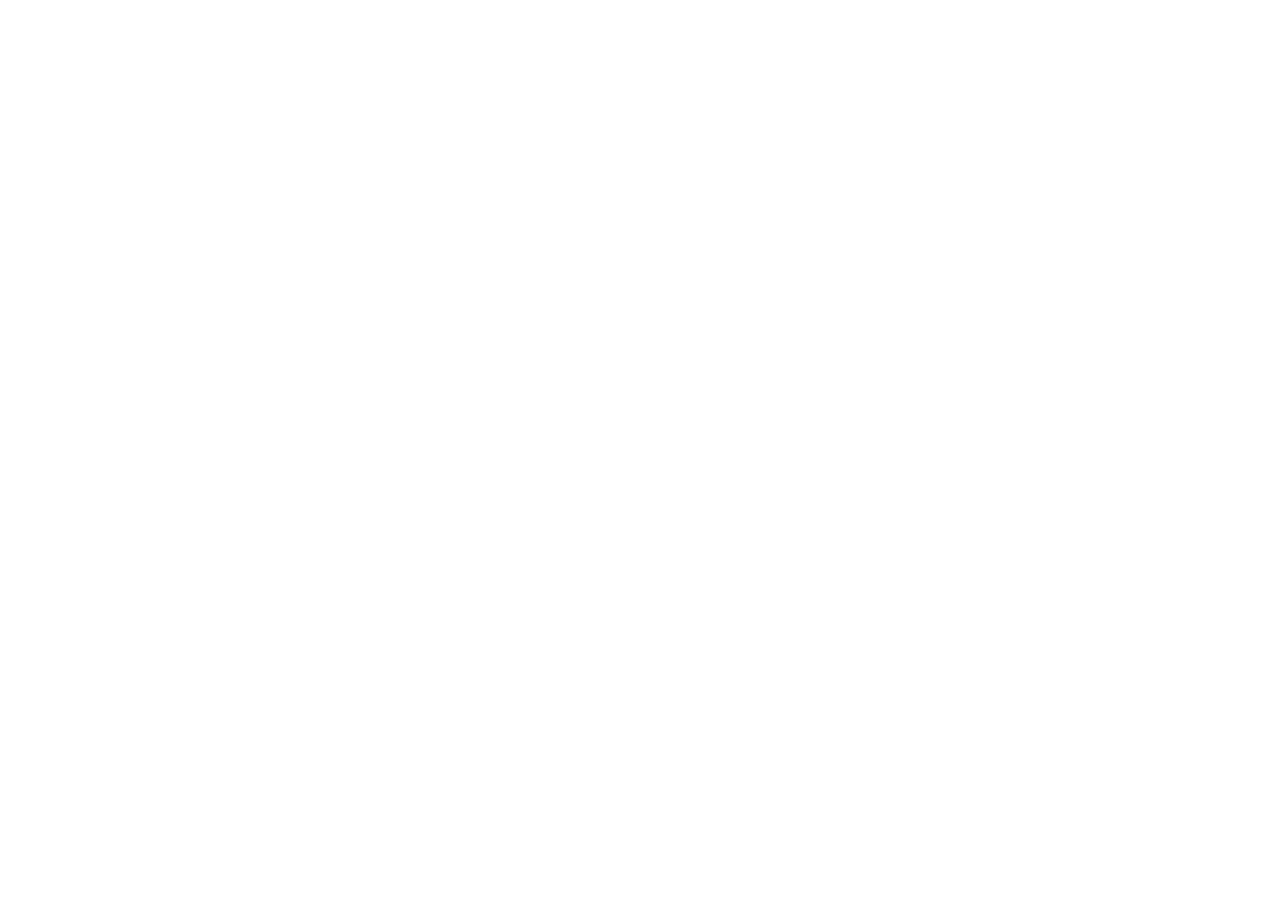
==== commit fed4ae89: "Update theme navigation and demo links" ====
--- a/shiji/index.html
+++ b/shiji/index.html
@@ -9,11 +9,11 @@
       (function () {
         try {
           var root = document.documentElement;
-          var mode = localStorage.getItem('shiji.mode');
-          var dark = mode === 'dark' || ((mode === null || mode === 'system') && window.matchMedia('(prefers-color-scheme: dark)').matches);
+          var mode = localStorage.getItem('shiji.mode') || 'light';
+          var dark = mode === 'dark';
           var set = function (name, value) { root.style.setProperty(name, value); };
           var mixCh = function (v, ratio) { return Math.round(v + (255 - v) * ratio); };
-          var hex = (localStorage.getItem('shiji.accent') || '').trim().replace('#', '');
+          var hex = (localStorage.getItem('shiji.accent') || 'A1C7FF').trim().replace('#', '');
           if (hex.length === 8) hex = hex.slice(2);
           if (hex.length === 3) hex = hex.split('').map(function (c) { return c + c; }).join('');
           var r = 0, g = 0, b = 0;
@@ -63,8 +63,8 @@
         } catch (e) { /* 主题预加载失败时回退默认样式 */ }
       })();
     </script>
-    <script type="module" crossorigin src="./assets/index-haFpbk06.js"></script>
-    <link rel="stylesheet" crossorigin href="./assets/index-CnGeVZ5n.css">
+    <script type="module" crossorigin src="./assets/index-CHvEU0Ku.js"></script>
+    <link rel="stylesheet" crossorigin href="./assets/index-ucvA9VVJ.css">
   </head>
   <body>
     <div id="root"></div>
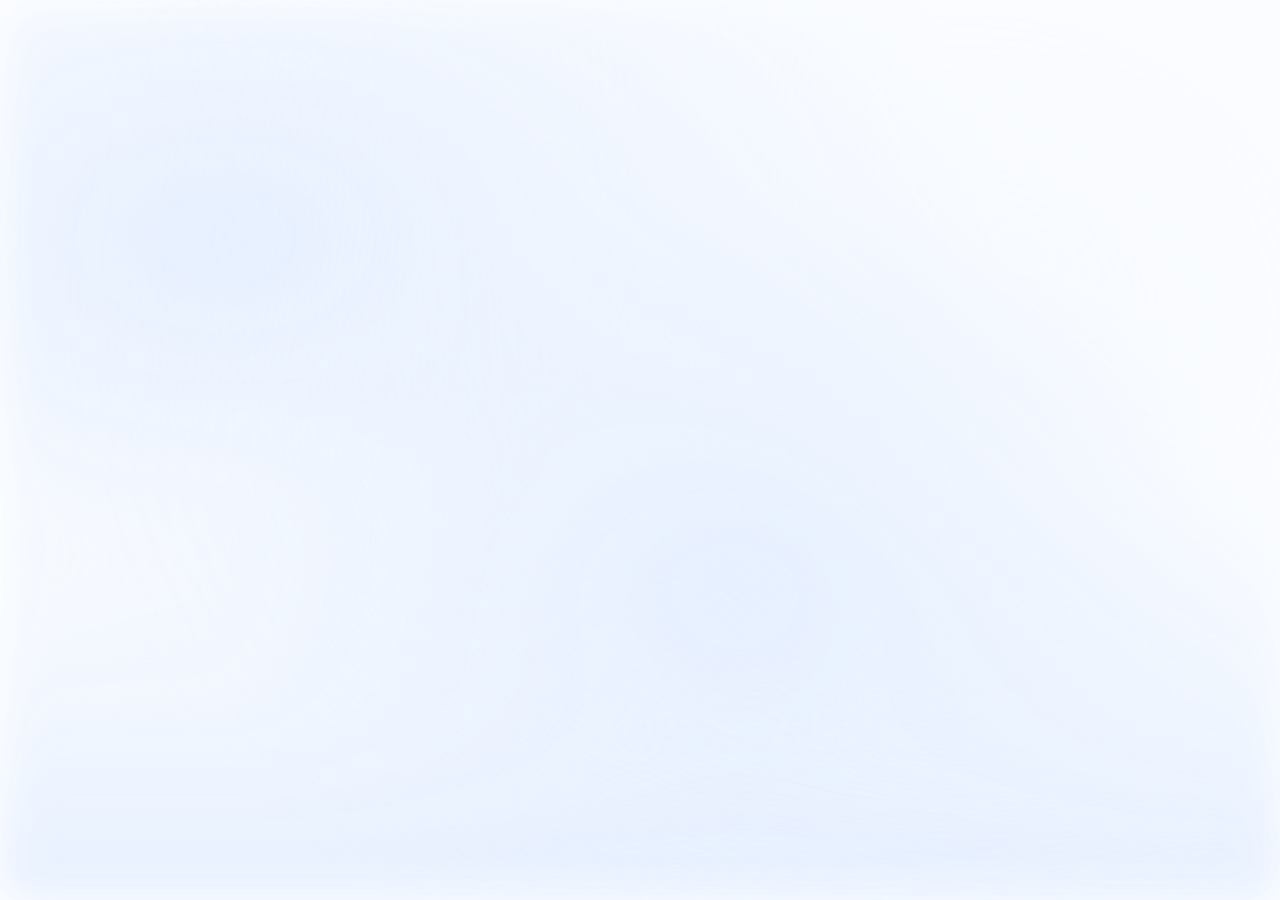
==== commit 5ef0353d: "Randomize Shiji distribution and update web projects" ====
--- a/shiji/index.html
+++ b/shiji/index.html
@@ -63,8 +63,8 @@
         } catch (e) { /* 主题预加载失败时回退默认样式 */ }
       })();
     </script>
-    <script type="module" crossorigin src="./assets/index-CHvEU0Ku.js"></script>
-    <link rel="stylesheet" crossorigin href="./assets/index-ucvA9VVJ.css">
+    <script type="module" crossorigin src="./assets/index-CV3GZdIk.js"></script>
+    <link rel="stylesheet" crossorigin href="./assets/index-CHtqKb5J.css">
   </head>
   <body>
     <div id="root"></div>
--- a/shiji/assets/index-CHtqKb5J.css
+++ b/shiji/assets/index-CHtqKb5J.css
@@ -0,0 +1 @@
+:root{--window-bg: #fff6fa;--orbit-loader-size: 720px;--orbit-loader-perspective: 2160px;--orbit-loader-border: 6px;--orbit-loader-middle-inset: 84px;--orbit-loader-inner-inset: 204px;--panel-opacity: .01;--panel: rgba(255, 255, 255, 1);--panel-alt: rgba(255, 255, 255, 1);--border: rgba(255, 140, 180, .28);--text-primary: #2c2f3a;--text-secondary: #6b6f7e;--accent: #a1c7ff;--accent-contrast: #2c2f3a;--accent-strong: #a1c7ff;--accent-soft: #d9e8ff;--category-card: rgba(255, 255, 255, 1);--radius: 16px;--radius-lg: 24px;--shadow: 0 18px 44px rgba(40, 40, 60, .1);--shadow-lg: 0 28px 70px rgba(40, 40, 60, .14);--font: "PingFang SC", "HarmonyOS Sans SC", "Microsoft YaHei", "Hiragino Sans GB", system-ui, sans-serif}*{box-sizing:border-box}*{scrollbar-width:none;-ms-overflow-style:none}::-webkit-scrollbar{width:0;height:0;display:none}html,body{height:100%;min-height:100%;margin:0;background:var(--window-bg)}#root{position:relative;z-index:2;height:100%;min-height:100%;background:transparent}html{scroll-behavior:smooth}body{background:var(--window-bg);color:var(--text-primary);transition:background .35s ease,color .35s ease;font-family:var(--font);font-size:14px;line-height:1.65;letter-spacing:.2px;-webkit-font-smoothing:antialiased}body:before{content:"";position:fixed;top:0;right:0;bottom:0;left:0;z-index:0;pointer-events:none;background:radial-gradient(38% 34% at 8% 12%,var(--accent-soft),transparent 72%),radial-gradient(30% 42% at 31% 76%,var(--category-card),transparent 74%),radial-gradient(42% 36% at 67% 18%,var(--accent-soft),transparent 73%),radial-gradient(34% 46% at 92% 72%,var(--category-card),transparent 75%),radial-gradient(28% 30% at 54% 58%,var(--accent-soft),transparent 78%),linear-gradient(180deg,var(--window-bg),var(--panel-alt) 55%,var(--accent-soft));background-size:220% 220%,205% 205%,235% 235%,215% 215%,190% 190%,100% 100%;background-position:0% 0%,100% 100%,42% 100%,100% 12%,50% 50%,0 0;filter:blur(24px);opacity:.96;animation:fog-flow 96s ease-in-out infinite;will-change:background-position}@keyframes fog-flow{0%{background-position:0% 0%,100% 100%,42% 100%,100% 12%,50% 50%,0 0}12%{background-position:76% 18%,18% 72%,92% 24%,38% 94%,4% 62%,0 0}25%{background-position:22% 91%,84% 8%,14% 58%,68% 4%,79% 36%,0 0}39%{background-position:94% 54%,6% 38%,73% 6%,12% 76%,31% 88%,0 0}53%{background-position:48% 7%,67% 96%,3% 82%,88% 42%,96% 18%,0 0}68%{background-position:8% 68%,96% 44%,58% 97%,24% 16%,44% 73%,0 0}83%{background-position:69% 100%,28% 20%,100% 51%,56% 88%,12% 5%,0 0}to{background-position:0% 0%,100% 100%,42% 100%,100% 12%,50% 50%,0 0}}body:after{content:"";position:fixed;top:-12%;right:-12%;bottom:-12%;left:-12%;z-index:1;pointer-events:none;opacity:.32;background:radial-gradient(42% 36% at 12% 82%,var(--category-card),transparent 74%),radial-gradient(36% 44% at 86% 18%,var(--accent-soft),transparent 76%),radial-gradient(30% 34% at 58% 56%,var(--category-card),transparent 78%);background-size:180% 180%,210% 210%,190% 190%;background-position:0% 100%,100% 0%,50% 50%;filter:blur(30px);animation:fog-drift-secondary 112s ease-in-out infinite;will-change:background-position}@keyframes fog-drift-secondary{0%{background-position:0% 100%,100% 0%,50% 50%}18%{background-position:88% 34%,16% 78%,72% 8%}36%{background-position:26% 4%,92% 66%,8% 86%}54%{background-position:100% 82%,42% 12%,84% 44%}72%{background-position:54% 16%,4% 94%,18% 30%}88%{background-position:12% 62%,76% 38%,96% 92%}to{background-position:0% 100%,100% 0%,50% 50%}}.app-root{position:relative;height:100%;min-height:100%;isolation:isolate}.ambient-orbit-layer{position:fixed;top:-12vh;right:-8vw;bottom:-12vh;left:-8vw;z-index:0;display:grid;place-items:center;pointer-events:none;opacity:.22;overflow:hidden}.ambient-orbit-layer .orbit-loader{width:min(78vw,860px);height:min(78vw,860px);opacity:.66;transform:scale(1.3)}:root[data-panel-transparent=true] .panel,:root[data-panel-transparent=true] .stat-card,:root[data-panel-transparent=true] .sidebar,:root[data-panel-transparent=true] .manage-stat,:root[data-panel-transparent=true] .distribution-summary-card,:root[data-panel-transparent=true] .insight-item{border-color:transparent;box-shadow:none;backdrop-filter:none;-webkit-backdrop-filter:none}.orbit-animation-off .ambient-orbit-layer{display:none}body.fog-animation-off:before,body.fog-animation-off:after{animation:none!important}.shell{position:relative;display:flex;height:100%;overflow:hidden;padding:14px;gap:14px}.sidebar-hot-zone,.content{position:relative;z-index:1}.sidebar-hot-zone{position:relative;width:52px;flex:0 0 52px;contain:layout;transition:width .3s cubic-bezier(.22,1,.36,1),flex-basis .3s cubic-bezier(.22,1,.36,1);will-change:width,flex-basis}.sidebar-hot-zone.expanded{width:220px;flex-basis:220px}.sidebar{width:100%;height:100%;box-sizing:border-box;background:var(--panel);backdrop-filter:blur(10px);-webkit-backdrop-filter:blur(10px);contain:layout paint;border:1.5px solid rgba(255,255,255,.85);border-radius:var(--radius-lg);padding:20px 16px;display:flex;flex-direction:column;gap:16px;overflow-y:auto;box-shadow:var(--shadow);transition:box-shadow .56s ease,transform .56s ease}.sidebar.collapsed{padding:20px 8px}.sidebar-brand{display:flex;align-items:center;gap:10px;padding:4px 6px 8px}.sidebar-brand-mark{font-size:24px;color:var(--accent);filter:drop-shadow(0 4px 8px var(--accent-soft))}.sidebar-brand-text{font-size:18px;font-weight:800;letter-spacing:1.5px;white-space:nowrap;transition:width .42s cubic-bezier(.16,1,.3,1),opacity .36s ease .08s,transform .42s cubic-bezier(.16,1,.3,1)}.sidebar-toggle{display:grid;place-items:center;width:26px;height:26px;margin-left:auto;padding:0;border:1px solid var(--border);border-radius:50%;background:var(--category-card);color:var(--text-secondary);cursor:pointer;font-family:inherit;font-size:20px;line-height:1;transition:transform .22s ease,color .18s ease,background .18s ease}.sidebar-toggle:hover{color:var(--accent);background:var(--accent-soft);transform:scale(1.08)}.sidebar-toggle.pinned{border-color:var(--accent);color:var(--accent);background:var(--accent-soft);box-shadow:0 0 0 3px var(--accent-soft)}.sidebar.collapsed .sidebar-brand{justify-content:center;padding-left:0;padding-right:0}.sidebar.collapsed .sidebar-brand-text,.sidebar.collapsed .nav-group-title,.sidebar.collapsed .nav-title{width:0;overflow:hidden;opacity:0;transform:translate(-8px);pointer-events:none}.sidebar.collapsed .sidebar-toggle{position:absolute;right:8px;opacity:0;pointer-events:none}.nav-group{display:flex;flex-direction:column;gap:6px}.nav-group-title{width:auto;font-size:11px;letter-spacing:1.4px;color:var(--text-secondary);opacity:.6;padding:6px 10px;font-weight:700;white-space:nowrap;transition:width .26s cubic-bezier(.22,1,.36,1),opacity .18s ease,transform .26s cubic-bezier(.22,1,.36,1)}.nav-title{width:auto;white-space:nowrap;transition:width .26s cubic-bezier(.22,1,.36,1),opacity .18s ease,transform .26s cubic-bezier(.22,1,.36,1)}.nav-item{display:flex;align-items:center;gap:10px;min-height:48px;padding:0 14px;border:none;border-radius:999px;background:transparent;color:var(--text-secondary);font-family:inherit;font-size:14px;font-weight:600;cursor:pointer;text-align:left;transition:background-color .16s ease,color .16s ease,transform .16s ease}.nav-item:hover{background:var(--category-card);color:var(--text-primary);transform:translate(3px)}.sidebar.collapsed .nav-item{justify-content:center;padding-left:0;padding-right:0}.sidebar.collapsed .nav-icon{transform:scale(1.06)}.nav-item.active{background:linear-gradient(135deg,var(--accent-soft),var(--accent-strong));color:var(--accent-contrast);box-shadow:0 10px 22px var(--accent-soft)}.nav-icon{font-size:16px;width:18px;text-align:center}.appearance-layout{display:grid;grid-template-columns:minmax(0,1fr) minmax(0,1fr);gap:30px;align-items:stretch}.appearance-mode-column{min-width:0;padding-right:20px;border-right:1px solid var(--border)}.mode-column{display:grid;gap:10px}.mode-column .toolbar-button{width:100%}.distribution-merge-label{margin-top:22px}.merge-mode-column .toolbar-button{font-size:12px}.appearance-theme-column{display:contents}.appearance-theme-column>.appearance-section>.appearance-label{grid-column:2;grid-row:1}.theme-palette-editor{display:contents}.theme-palette-main{grid-column:2;grid-row:2;width:100%;min-width:0}.panel-opacity-control{margin-top:14px}.panel-opacity-heading{display:flex;align-items:center;justify-content:space-between;margin-bottom:2px;color:var(--text-secondary);font-size:11px}.panel-opacity-heading strong{color:var(--accent);font-size:11px}.theme-color-plane{position:relative;height:220px;border:0;border-radius:18px;cursor:crosshair;overflow:hidden}.theme-color-marker{position:absolute;width:22px;height:22px;border:4px solid #fff;border-radius:50%;transform:translate(-50%,-50%);pointer-events:none;box-shadow:0 0 0 1px #00000059,0 2px 8px #0000004d}.theme-palette-slider{display:block;width:100%;height:18px;margin-top:14px;border-radius:10px;-webkit-appearance:none;-moz-appearance:none;appearance:none;cursor:pointer}.shade-slider{background:linear-gradient(to right,#000,var(--accent),#fff)}.saturation-slider{background:linear-gradient(to right,#808080,var(--accent))}.opacity-slider{background:linear-gradient(to right,var(--panel-alt),var(--accent))}.theme-palette-slider::-webkit-slider-thumb{width:22px;height:22px;border:4px solid #fff;border-radius:50%;-webkit-appearance:none;-moz-appearance:none;appearance:none;background:transparent;box-shadow:0 0 0 1px #0003}.theme-palette-slider::-moz-range-thumb{width:14px;height:14px;border:4px solid #fff;border-radius:50%;background:transparent}.mode-row{display:flex;gap:8px;padding:0 4px}.mode-row button{flex:1;padding:8px 0;border-radius:999px;border:1.5px solid var(--border);background:var(--category-card);color:var(--text-secondary);font-family:inherit;font-size:12px;font-weight:700;cursor:pointer;transition:.2s}.mode-row button:hover{border-color:var(--accent);color:var(--text-primary)}.mode-row button.active{background:linear-gradient(135deg,var(--accent-soft),var(--accent-strong));color:var(--accent-contrast);border-color:transparent;box-shadow:0 8px 18px var(--accent-soft)}.content{flex:1;min-width:0;overflow-y:auto;padding:10px 7px 0 10px;background:transparent;transition:background .35s ease}.page:not(.distribution-page){padding-bottom:40px}.page-transition-layer{min-height:100%;background:transparent;transition:background .35s ease}.page-view{background:transparent}.content-fixed{overflow:hidden;min-height:0;padding-bottom:0}.content-fixed .page-transition-layer,.content-fixed .page-view{height:100%}.page-view-active{animation:page-enter .48s cubic-bezier(.16,1,.3,1);transform-origin:18px 20px}.content-toolbar{display:flex;align-items:center;gap:10px;margin-bottom:18px;animation:toolbar-enter .24s ease-out}.date-picker{position:relative}.date-picker-trigger{display:inline-flex;align-items:center;justify-content:space-between;gap:12px;min-width:148px;padding:8px 12px 8px 14px;border:1.5px solid var(--border);border-radius:999px;background:var(--category-card);color:var(--text-primary);font:inherit;font-size:13px;cursor:pointer;transition:border-color .2s ease,box-shadow .2s ease,transform .2s ease}.date-picker-trigger:hover,.date-picker-open .date-picker-trigger{border-color:var(--accent);box-shadow:0 0 0 3px var(--accent-soft);transform:translateY(-1px)}.date-picker-trigger:disabled{opacity:.45;cursor:not-allowed;transform:none;box-shadow:none}.date-picker-trigger:disabled:hover{border-color:var(--border);box-shadow:none;transform:none}.date-picker-icon{color:var(--accent);font-size:13px}.date-picker-popover{position:absolute;top:calc(100% + 8px);left:0;z-index:60;width:270px;padding:12px;border:1px solid var(--border);border-radius:18px;background:var(--panel);backdrop-filter:blur(18px);-webkit-backdrop-filter:blur(18px);box-shadow:var(--shadow-lg);opacity:0;visibility:hidden;pointer-events:none;transform:translateY(-8px) scale(.97);transform-origin:top left;transition:opacity .2s ease,transform .2s ease,visibility .2s}.date-picker-open .date-picker-popover{opacity:1;visibility:visible;pointer-events:auto;transform:translateY(0) scale(1)}.date-picker-align-right .date-picker-popover{left:auto;right:0;transform-origin:top right}.date-picker-header,.date-picker-footer{display:flex;align-items:center;justify-content:space-between;gap:8px}.date-picker-header{padding:2px 2px 10px;color:var(--text-primary)}.date-picker-nav,.date-picker-footer button{border:none;border-radius:8px;background:transparent;color:var(--accent);cursor:pointer;font:inherit;font-weight:800}.date-picker-nav{width:28px;height:28px;font-size:20px}.date-picker-nav:hover,.date-picker-footer button:hover{background:var(--accent-soft)}.date-picker-weekdays,.date-picker-grid{display:grid;grid-template-columns:repeat(7,1fr);gap:4px}.date-picker-weekdays{padding:0 2px 5px;color:var(--text-secondary);font-size:10px;text-align:center}.date-picker-day{aspect-ratio:1;border:1px solid transparent;border-radius:9px;background:transparent;color:var(--text-primary);cursor:pointer;font:inherit;font-size:11px;transition:background .16s ease,color .16s ease,transform .16s ease}.date-picker-day:hover,.date-picker-day.today{background:var(--accent-soft);color:var(--accent)}.date-picker-day:hover{transform:scale(1.06)}.date-picker-day.selected{border-color:var(--accent-strong);background:var(--accent-strong);color:var(--accent-contrast);font-weight:800}.date-picker-day.outside{color:var(--text-secondary);opacity:.42}.date-picker-footer{margin-top:10px;padding:8px 2px 0;border-top:1px solid var(--border);color:var(--text-secondary);font-size:10px}.search-input{background:var(--category-card);border:1.5px solid var(--border);color:var(--text-primary);border-radius:999px;padding:8px 14px;font-family:inherit;font-size:13px;transition:.2s}.search-input{width:240px}.search-input:focus{outline:none;border-color:var(--accent);box-shadow:0 0 0 3px var(--accent-soft)}.page{display:flex;flex-direction:column;gap:18px}.page-header{display:flex;align-items:flex-end;justify-content:space-between;gap:16px;flex-wrap:wrap}.page-header h2{margin:0;font-size:clamp(20px,2.2vw,26px);font-weight:800;letter-spacing:.3px}.page-kicker{margin-bottom:5px;color:var(--accent);font-size:10px;font-weight:800;letter-spacing:1.5px;opacity:.85}.page-subtitle{color:var(--text-secondary);font-size:12.5px;margin-top:6px;opacity:.85}.header-actions{display:flex;align-items:center;gap:10px;flex-wrap:wrap}.session-search{margin-left:auto;justify-content:flex-end}.range-wheel{position:relative;z-index:4}.range-wheel-current{min-width:76px}.range-wheel-options{position:absolute;top:calc(100% + 6px);left:0;display:flex;flex-direction:column;gap:4px;min-width:100%;padding:6px;border:1px solid var(--border);border-radius:14px;background:var(--panel);box-shadow:var(--shadow-lg);opacity:0;visibility:hidden;pointer-events:none;transform:translateY(-5px) scale(.96);transform-origin:top center;transition:opacity .18s ease,transform .18s ease,visibility .18s}.range-wheel.is-open .range-wheel-options{opacity:1;visibility:visible;pointer-events:auto;transform:translateY(0) scale(1)}.range-wheel-option{min-height:32px;padding:4px 12px;border:0;border-radius:9px;color:var(--text-secondary);background:transparent;cursor:pointer;font:inherit;white-space:nowrap}.range-wheel-option:hover,.range-wheel-option.active{background:var(--category-card)}.range-wheel-option.active{color:var(--accent);font-weight:800}.panel,.stat-card{background:var(--panel);backdrop-filter:blur(14px);-webkit-backdrop-filter:blur(14px);border:1.5px solid rgba(255,255,255,.8);border-radius:var(--radius);box-shadow:var(--shadow);overflow:hidden}.agent-panel{margin-bottom:14px}.agent-controls{display:flex;align-items:center;justify-content:space-between;gap:16px;padding:8px 18px 16px}.agent-status-line,.agent-actions{display:flex;align-items:center;gap:10px;flex-wrap:wrap}.status-pulse.active{background:var(--accent);box-shadow:0 0 0 4px var(--accent-soft)}@media (max-width: 720px){.agent-controls{align-items:flex-start;flex-direction:column}}.idle-timeout-row{padding:12px 18px 16px;display:flex;flex-direction:column;gap:8px}.idle-panel .idle-timeout-row{border-top:none;padding-top:2px}.idle-timeout-label{display:flex;flex-direction:column;gap:2px}.idle-timeout-label span:first-child{font-weight:600;font-size:13.5px}.idle-timeout-input{display:flex;align-items:center;gap:10px;flex-wrap:wrap}.idle-timeout-input input[type=number]{width:88px;padding:6px 10px;background:var(--category-card);border:1px solid var(--border);border-radius:6px;color:var(--text-primary);font-size:13px}.idle-timeout-input input[type=number]:focus{outline:none;border-color:var(--accent)}.idle-timeout-unit{color:var(--text-secondary);font-size:12.5px}.idle-timeout-current{font-size:12px}.appearance-panel{order:1}.idle-panel{order:2}.agent-panel{order:3}.info-list{order:4}.transfer-panel{order:5}.launcher-rows{display:flex;flex-direction:column;gap:14px;padding:4px 0 0}.launcher-section-label{margin-top:24px}.launcher-row{display:flex;align-items:center;gap:12px;width:100%}.launcher-row-name{flex:0 0 84px;font-weight:600;font-size:13.5px;white-space:nowrap}.hotkey-input{flex:1 1 auto;min-width:0;width:auto;padding:6px 10px;background:var(--category-card);border:1px solid var(--border);border-radius:6px;color:var(--text-primary);font-size:13px;font-weight:600;text-align:center;cursor:text}.launcher-toggle{flex:0 0 auto;min-width:72px}.hotkey-input:focus,.hotkey-input.capturing{outline:none;border-color:var(--accent);box-shadow:0 0 0 2px color-mix(in srgb,var(--accent) 25%,transparent)}.panel-title{padding:14px 18px 6px;font-size:12.5px;color:var(--text-secondary);font-weight:700;letter-spacing:.4px}.card-grid{display:grid;grid-template-columns:repeat(auto-fit,minmax(170px,1fr));gap:14px}.stat-card{position:relative;overflow:hidden;min-height:132px;padding:17px 18px;transition:.25s}.stat-card:after{content:"";position:absolute;right:-28px;bottom:-42px;width:108px;height:108px;border:1px solid var(--accent-soft);border-radius:50%;opacity:.55;pointer-events:none}.stat-card:hover,.stat-card:focus-visible{transform:translateY(-4px);box-shadow:0 12px 30px var(--accent-soft),var(--shadow-lg)}.month-stat-card{width:100%;color:inherit;font-family:inherit;text-align:left;cursor:pointer}.month-stat-card:focus-visible,.cumulative-stat-card:focus-visible{outline:2px solid var(--accent);outline-offset:3px}.month-stat-card:hover,.month-stat-card:focus-visible,.cumulative-stat-card:hover,.cumulative-stat-card:focus-visible{border-color:var(--accent)}.cumulative-stat-card{width:100%;color:inherit;font-family:inherit;text-align:left;cursor:pointer}.stat-card-top{display:flex;align-items:center;justify-content:space-between;gap:8px}.stat-card .label{color:var(--text-secondary);font-size:11px;font-weight:700;letter-spacing:.6px;opacity:.8}.stat-card-mark{position:relative;z-index:1;color:var(--accent);font-size:17px;opacity:.8}.stat-card .value{position:relative;z-index:1;margin-top:11px;font-size:26px;font-weight:800;letter-spacing:-.5px}.stat-card .value.accent{color:var(--accent)}.stat-card .hint{position:relative;z-index:1;margin-top:7px;font-size:10.5px;color:var(--text-secondary);opacity:.65}.chart-host{width:100%;height:300px}.overview-page{gap:20px}.overview-data-content{margin-top:20px}.overview-page-header{align-items:center}.overview-header-controls{display:flex;flex-direction:column;align-items:flex-end;gap:7px;min-width:250px}.overview-date-status-row,.overview-action-row{display:flex;align-items:center;justify-content:flex-end;gap:10px;width:100%}.overview-date-status-row{min-height:28px}.overview-action-row{flex-wrap:nowrap}.overview-category-row{min-height:34px}.overview-live-status{display:flex;align-items:center;gap:8px;padding:8px 12px;border:1px solid var(--border);border-radius:999px;color:var(--text-secondary);background:var(--panel-alt);font-size:11px;font-weight:700}.overview-live-status.is-active{color:var(--accent);border-color:var(--accent-soft)}.status-pulse{width:7px;height:7px;border-radius:50%;background:var(--text-secondary)}.overview-live-status.is-active .status-pulse{background:var(--accent);box-shadow:0 0 0 4px var(--accent-soft);animation:pulse-dot 1.5s ease-in-out infinite}.overview-hero{position:relative;display:grid;grid-template-columns:minmax(0,1fr) minmax(230px,.7fr);gap:24px;min-height:156px;padding:18px 30px;overflow:hidden;background:linear-gradient(120deg,var(--panel),var(--panel-alt)),var(--panel)}.overview-hero:before{content:"";position:absolute;top:0;right:0;bottom:0;left:0;pointer-events:none;background:linear-gradient(110deg,var(--accent-soft),transparent 36%);opacity:.28}.overview-hero-copy,.overview-hero-focus{position:relative;z-index:1}.overview-hero h3{margin:8px 0 6px;font-size:24px;font-weight:800}.overview-hero p{max-width:440px;margin:0;overflow:hidden;color:var(--text-secondary);text-overflow:ellipsis;white-space:nowrap;font-size:13px}.overview-hero-focus{align-self:center;padding-left:24px;border-left:1px solid var(--border)}.overview-hero-focus span,.overview-hero-focus small{display:block;color:var(--text-secondary);font-size:11px}.overview-hero-focus strong{display:block;margin:4px 0;color:var(--accent);font-size:34px;line-height:1.2}.overview-hero-focus small{max-width:230px;overflow:hidden;text-overflow:ellipsis;white-space:nowrap;opacity:.75}.overview-hero-orbit{position:absolute;right:38px;top:50%;width:130px;height:130px;perspective:420px;transform:translateY(-50%);transform-style:preserve-3d;pointer-events:none;opacity:.72}.overview-hero-orbit span{position:absolute;display:block;border:2px solid var(--accent-soft);border-radius:50%;background:transparent;box-shadow:0 0 9px var(--accent-soft);transform-style:preserve-3d;backface-visibility:visible}.overview-hero-orbit span:nth-child(1){top:0;right:0;bottom:0;left:0;animation:orbit-ring-outer 18s linear infinite}.overview-hero-orbit span:nth-child(2){top:15px;right:15px;bottom:15px;left:15px;animation:orbit-ring-middle 15s linear infinite reverse}.overview-hero-orbit span:nth-child(3){top:36px;right:36px;bottom:36px;left:36px;animation:orbit-ring-inner 12s linear infinite}.overview-hero.is-switching .overview-hero-orbit{opacity:1}.orbit-loader{position:relative;width:var(--orbit-loader-size);height:var(--orbit-loader-size);flex:0 0 var(--orbit-loader-size);perspective:var(--orbit-loader-perspective);transform-style:preserve-3d;pointer-events:none;opacity:.82}.orbit-loader span{position:absolute;display:block;border:var(--orbit-loader-border) solid var(--accent-soft);border-radius:50%;background:transparent;box-shadow:0 0 27px var(--accent-soft);transform-style:preserve-3d;backface-visibility:visible}.orbit-loader span:nth-child(1){top:0;right:0;bottom:0;left:0;animation:orbit-ring-outer 18s linear infinite}.orbit-loader span:nth-child(2){inset:var(--orbit-loader-middle-inset);animation:orbit-ring-middle 15s linear infinite reverse}.orbit-loader span:nth-child(3){inset:var(--orbit-loader-inner-inset);animation:orbit-ring-inner 12s linear infinite}.loading-transition{position:relative;min-height:180px}.loading-transition-content{opacity:1;transition:opacity .92s ease}.distribution-page .loading-transition,.distribution-page .loading-transition-content{display:flex;flex-direction:column;flex:1 1 auto;min-height:0}.loading-transition.is-exiting .loading-transition-content{animation:loading-content-enter 1.05s ease both}.loading-transition-overlay{position:absolute;top:0;right:0;bottom:0;left:0;z-index:2;display:flex;align-items:center;justify-content:center;background:transparent;opacity:1;transition:opacity .92s ease}.loading-transition.is-exiting .loading-transition-overlay{opacity:0;pointer-events:none}.overview-loading-transition .orbit-loader{transform:translateY(-75px)}.stats-loading-transition .orbit-loader{transform:translateY(-50px)}.loading-transition.is-loading{min-height:min(90vh,840px)}.loading-transition.is-loading .loading-transition-content{visibility:hidden}@keyframes loading-content-enter{0%{opacity:0;transform:translateY(8px)}to{opacity:1;transform:translateY(0)}}.panel.loading{display:flex;min-height:min(62vh,560px);align-items:center;justify-content:center}@keyframes orbit-ring-outer{0%{transform:rotateX(58deg) rotateY(0) rotate(0)}25%{transform:rotateX(148deg) rotateY(90deg) rotate(180deg)}50%{transform:rotateX(238deg) rotateY(180deg) rotate(360deg)}75%{transform:rotateX(328deg) rotateY(270deg) rotate(540deg)}to{transform:rotateX(418deg) rotateY(360deg) rotate(720deg)}}@keyframes orbit-ring-middle{0%{transform:rotateY(66deg) rotateX(12deg) rotate(0)}25%{transform:rotateY(156deg) rotateX(102deg) rotate(180deg)}50%{transform:rotateY(246deg) rotateX(192deg) rotate(360deg)}75%{transform:rotateY(336deg) rotateX(282deg) rotate(540deg)}to{transform:rotateY(426deg) rotateX(372deg) rotate(720deg)}}@keyframes orbit-ring-inner{0%{transform:rotateX(-48deg) rotateY(24deg) rotate(0)}25%{transform:rotateX(42deg) rotateY(114deg) rotate(135deg)}50%{transform:rotateX(132deg) rotateY(204deg) rotate(270deg)}75%{transform:rotateX(222deg) rotateY(294deg) rotate(405deg)}to{transform:rotateX(312deg) rotateY(384deg) rotate(540deg)}}@media (prefers-reduced-motion: reduce){.overview-hero-orbit span,.orbit-loader span{animation:none}}.overview-metrics{margin-top:16px;grid-template-columns:repeat(5,minmax(0,1fr))}.overview-chart-grid{display:grid;margin-top:-12px;grid-template-columns:minmax(0,1.45fr) minmax(300px,.95fr);gap:clamp(12px,1.4vw,20px);align-items:stretch}.overview-chart-grid .panel{display:flex;min-width:0;flex-direction:column;overflow:hidden}.overview-chart-grid .chart-host{min-width:0;max-width:100%;flex:1 1 auto}.overview-chart-grid>*{min-width:0;width:100%}.range-mode-bar{display:flex;align-items:center;justify-content:space-between;gap:12px;padding:9px 12px 9px 15px;border:1px solid var(--accent-soft);border-radius:12px;color:var(--accent);background:var(--category-card);font-size:11px;font-weight:700}.overview-trend-panel{min-width:0}.chart-heading{display:flex;align-items:center;justify-content:space-between;gap:12px;padding:18px 20px 0}.chart-heading h3{margin:3px 0 0;font-size:16px}.chart-heading-note{color:var(--text-secondary);font-size:11px}.trend-chart-host{height:clamp(270px,30vw,340px);min-height:260px}.ranking-chart-panel{min-width:0;width:100%;overflow:visible}.ranking-chart-panel .panel-title{padding:18px 20px 0;color:var(--text-primary);font-size:16px}.ranking-chart-host{height:clamp(270px,31vw,368px);min-height:260px}.insight-strip{display:grid;grid-template-columns:repeat(3,minmax(0,1fr));gap:12px}.insight-item{position:relative;overflow:hidden;min-height:92px;padding:16px 18px;background:linear-gradient(135deg,var(--panel),var(--panel-alt));border:1.5px solid rgba(255,255,255,.78);border-radius:var(--radius);box-shadow:var(--shadow)}.insight-item:after{content:"";position:absolute;width:110px;height:110px;right:-34px;bottom:-58px;border-radius:50%;background:var(--accent-soft);opacity:.42}.insight-label,.insight-note{display:block;color:var(--text-secondary);font-size:11px;position:relative;z-index:1}.insight-label{font-weight:700;letter-spacing:.5px;text-transform:uppercase;opacity:.72}.insight-item strong{display:block;margin:3px 0 1px;font-size:22px;line-height:1.25;letter-spacing:-.5px;position:relative;z-index:1}.insight-note{opacity:.6;position:relative;z-index:1}.stat-list,.subject-tree{padding:0 18px 18px}.list-caption{display:flex;justify-content:space-between;align-items:center;gap:12px;padding:17px 2px 12px;color:var(--text-secondary);font-size:11px;font-weight:700;letter-spacing:.55px;text-transform:uppercase;border-bottom:1px solid var(--border)}.stat-row{display:grid;grid-template-columns:28px 38px minmax(0,1fr) 56px;gap:12px;align-items:center;min-height:76px;padding:10px 2px;border-bottom:1px solid var(--border);transition:.2s}.stat-row:hover{padding-left:8px;padding-right:8px;border-color:transparent;border-radius:14px;background:var(--category-card);transform:translate(2px)}.stat-row:last-child{border-bottom:none}.stat-rank{color:var(--text-secondary);font-size:11px;font-weight:800;font-variant-numeric:tabular-nums;opacity:.55}.stat-rank.rank-1{color:#d99116;opacity:1}.stat-rank.rank-2{color:#8a96a8;opacity:1}.stat-rank.rank-3{color:#b97953;opacity:1}.stat-app-mark{width:34px;height:34px;display:grid;place-items:center;border-radius:11px;color:#fff;background:linear-gradient(135deg,var(--accent-soft),var(--accent));box-shadow:0 7px 16px var(--accent-soft);font-size:14px;font-weight:800}.stat-row-main{min-width:0}.stat-row-top{display:flex;align-items:center;justify-content:space-between;gap:12px;margin-bottom:8px}.stat-row-name{overflow:hidden;text-overflow:ellipsis;white-space:nowrap;font-size:13.5px;font-weight:700}.stat-row-value{flex:0 0 auto;color:var(--accent);font-size:12px;font-weight:800;font-variant-numeric:tabular-nums;white-space:nowrap}.stat-row-count{text-align:right;color:var(--text-secondary);font-size:11px;white-space:nowrap;opacity:.78}.progress-track{display:flex;height:7px;background:var(--category-card);border-radius:999px;overflow:hidden}.progress-fill{height:100%;border-radius:999px;background:linear-gradient(90deg,var(--accent-soft),var(--accent));transition:width .35s ease}.progress-fill-parallel{border-radius:0 999px 999px 0;background:color-mix(in srgb,var(--accent) 30%,transparent)}.list-caption-note{margin-left:8px;font-size:11.5px;font-weight:400;color:var(--text-secondary)}.stat-parallel-badge{margin-left:8px;vertical-align:middle}.stat-parallel-value{margin-left:8px;font-size:11.5px;font-weight:600;color:var(--accent);white-space:nowrap}.stat-value-empty{color:var(--text-secondary);font-weight:500}.subject-tree{display:flex;flex-direction:column}.subject-node{position:relative;display:flex;flex-direction:column;gap:8px;padding:12px 0 0}.subject-node.depth-0{padding-top:14px}.subject-node.depth-0+.subject-node.depth-0{border-top:1px solid var(--border)}.subject-node.depth-1,.subject-node.depth-2{margin-left:21px;padding-left:16px;border-left:1px solid var(--border)}.subject-node-card{padding:12px 14px;border:1px solid var(--border);border-radius:14px;background:linear-gradient(135deg,var(--panel-alt),var(--category-card));transition:.2s}.subject-node-card:hover{border-color:var(--accent-soft);box-shadow:0 8px 20px #28283c14;transform:translateY(-1px)}.subject-header{display:grid;grid-template-columns:24px minmax(0,1fr) 48px;gap:10px;align-items:center}.subject-toggle{width:24px;height:24px;padding:0;border:1px solid var(--border);border-radius:8px;background:var(--category-card);color:var(--accent);cursor:pointer;font-size:15px;line-height:1;transition:.2s}.subject-toggle:hover{background:var(--accent);color:#fff;border-color:var(--accent)}.subject-toggle.leaf{border-color:transparent;background:transparent;color:var(--text-secondary);cursor:default}.subject-heading{min-width:0}.subject-name{display:block;overflow:hidden;text-overflow:ellipsis;white-space:nowrap;font-size:13.5px;font-weight:800}.subject-meta{display:block;margin-top:2px;color:var(--text-secondary);font-size:11px;opacity:.72}.subject-percent{color:var(--accent);text-align:right;font-size:12px;font-weight:800;font-variant-numeric:tabular-nums}.subject-node-card .progress-track{margin:11px 0 0 34px}.subject-children{display:grid;grid-template-rows:1fr;opacity:1;transition:grid-template-rows .28s ease,opacity .2s ease}.subject-children.collapsed{grid-template-rows:0fr;opacity:0}.subject-children-inner{min-height:0;overflow:hidden}.session-table-shell{overflow:hidden}.session-table{position:relative;padding:0;overflow-x:auto}.session-context-menu{position:fixed;z-index:80;display:flex;width:240px;height:min(295px,calc(100vh - 24px));flex-direction:column;gap:5px;padding:8px;overflow-y:auto;border:1.5px solid rgba(255,255,255,.85);border-radius:14px;background:var(--panel);backdrop-filter:blur(12px);-webkit-backdrop-filter:blur(12px);box-shadow:var(--shadow-lg)}.session-context-item{width:100%;padding:8px 10px;border:0;border-radius:8px;color:var(--text-primary);background:transparent;font:inherit;font-size:12px;text-align:left;cursor:pointer}.session-context-item:hover:not(:disabled){color:var(--accent);background:var(--accent-soft)}.session-context-item:disabled{opacity:.45;cursor:default}.session-context-item.level-1{padding-left:22px}.session-context-item.level-2{padding-left:38px;font-size:11px}.session-context-divider{height:1px;margin:5px 0;background:var(--border)}.session-context-group{display:grid;gap:1px;padding-top:3px}.session-context-major-row{display:flex;align-items:center;gap:4px}.session-context-major{flex:1 1 auto}.session-context-collapse{width:28px;height:28px;flex:0 0 28px;padding:0;border:1px solid var(--border);border-radius:7px;color:var(--text-secondary);background:transparent;cursor:pointer}.session-context-collapse:hover{color:var(--accent);background:var(--accent-soft)}.session-context-subgroup{display:grid;gap:1px}.session-row{display:grid;grid-template-columns:minmax(220px,2.2fr) minmax(130px,1fr) 148px 148px 120px;gap:14px;min-width:800px;padding:13px 20px;font-size:12.5px;align-items:center;border-bottom:1px solid var(--border);transition:.18s;-webkit-user-select:none;user-select:none}.session-row.active{background:linear-gradient(90deg,var(--accent-soft),transparent);box-shadow:inset 2px 0 0 var(--accent)}.session-selection-box{position:absolute;z-index:4;border:1px solid var(--accent);border-radius:4px;background:var(--accent-soft);opacity:.42;pointer-events:none}.session-row:not(.session-head):not(.active):hover{background:linear-gradient(90deg,var(--category-card),transparent)}.session-row:last-child{border-bottom:none}.session-head{position:sticky;top:0;z-index:1;color:var(--text-secondary);font-size:10.5px;font-weight:800;letter-spacing:.6px;opacity:.78;border-bottom:1px solid var(--border);background:var(--panel-alt);text-transform:uppercase}.session-subject-text{min-width:0;overflow:hidden;color:var(--text-primary);font-size:11px;text-overflow:ellipsis;white-space:nowrap}.session-subject-text.muted{color:var(--text-secondary);font-style:italic}.session-row.row-entering{animation:session-row-enter .44s cubic-bezier(.22,1,.36,1) both}@keyframes session-row-enter{0%{opacity:0;transform:translateY(-12px)}to{opacity:1;transform:translateY(0)}}.session-row.row-exiting{animation:session-row-exit .24s ease-in both;pointer-events:none}@keyframes session-row-exit{0%{opacity:1}to{opacity:0;transform:translate(-10px)}}.subject-badge{position:relative;display:inline-block;max-width:100%}.subject-badge-layer{display:inline-block;max-width:100%;overflow:hidden;text-overflow:ellipsis;white-space:nowrap}.subject-badge-layer.is-entering{animation:subject-badge-in .36s cubic-bezier(.22,1,.36,1) both}.subject-badge-layer.is-leaving{position:absolute;top:0;left:0;animation:subject-badge-out .36s cubic-bezier(.22,1,.36,1) both}@keyframes subject-badge-in{0%{opacity:0;transform:translate(16px)}to{opacity:1;transform:translate(0)}}@keyframes subject-badge-out{0%{opacity:1;transform:translate(0)}to{opacity:0;transform:translate(-16px)}}.session-bulk-toolbar{position:fixed;left:50%;bottom:24px;z-index:95;width:min(720px,calc(100vw - 48px));max-width:calc(100vw - 48px);display:flex;align-items:center;justify-content:center;flex-wrap:wrap;gap:10px;padding:12px 16px;pointer-events:auto;text-align:center;transform:translate(-50%)}.session-bulk-toolbar strong{min-width:0;flex:0 1 auto;color:var(--accent);line-height:1.5}.session-detail-action{display:flex;min-width:0;align-items:center;justify-content:center;gap:10px;grid-column:2;text-align:center}.session-detail-action strong{min-width:0;max-width:100%;color:var(--accent);line-height:1.4;overflow-wrap:anywhere}@media (max-width: 640px){.session-bulk-toolbar{right:12px;bottom:76px;left:12px;width:auto;max-width:none;padding:10px 12px;transform:none}.session-detail-action{width:100%}}.agent-message{margin:8px 0 0}.danger-button{border-color:#c6282873}.distribution-empty-state{position:absolute;top:0;right:0;bottom:0;left:0;z-index:2;display:grid;place-content:center;gap:8px;text-align:center;color:var(--text-secondary);pointer-events:none}.distribution-empty-state strong{color:var(--text-primary)}.session-title,.session-process,.session-start,.session-duration,.session-subject{min-width:0}.session-title{display:flex;align-items:center;gap:8px;font-weight:700}.parallel-badge{flex:0 0 auto;display:inline-flex;align-items:center;padding:1px 7px;border-radius:999px;font-size:10.5px;font-weight:700;line-height:1.55;letter-spacing:.04em;color:var(--accent);background:color-mix(in srgb,var(--accent) 13%,transparent);border:1px solid color-mix(in srgb,var(--accent) 36%,transparent);cursor:default}.parallel-detail-line{display:flex;align-items:center;flex-wrap:wrap;gap:6px}.session-title-dot,.live-dot{display:inline-block;width:7px;height:7px;flex:0 0 auto;border-radius:50%;background:var(--accent);box-shadow:0 0 0 4px var(--accent-soft)}.session-process,.session-start{color:var(--text-secondary);font-size:12px}.session-duration{color:var(--text-primary);font-variant-numeric:tabular-nums;font-weight:700}.session-duration.running{color:var(--accent)}.session-duration .live-dot{width:5px;height:5px;margin-right:6px;box-shadow:none;animation:pulse-dot 1.5s ease-in-out infinite}.session-duration small{display:block;color:var(--text-secondary);font-size:10px;font-weight:500}.session-subject{width:fit-content;max-width:100%;padding:4px 10px;border:1px solid var(--border);border-radius:999px;color:var(--accent);background:var(--accent-soft);overflow:hidden;text-overflow:ellipsis;white-space:nowrap;font-size:11px;font-weight:700}.session-subject.muted{color:var(--text-secondary);background:var(--category-card);opacity:.72}.ellipsis{overflow:hidden;text-overflow:ellipsis;white-space:nowrap}.loading-inline{display:flex;align-items:center;justify-content:center;min-width:800px;min-height:120px}.pager{display:flex;align-items:center;justify-content:center;gap:10px}.pager button,.pager span{font-family:inherit}.pager-input{width:34px;height:32px;padding:0 7px;border:1px solid var(--accent-strong);border-radius:999px;color:var(--accent-contrast);background:var(--accent-strong);outline:none;text-align:center;font-family:inherit;font-size:12px;font-weight:800;-moz-appearance:textfield}.pager-input::-webkit-outer-spin-button,.pager-input::-webkit-inner-spin-button{margin:0;-webkit-appearance:none}.pager-input:focus{box-shadow:0 0 0 3px var(--accent-soft)}.pager-total{color:var(--text-secondary);font-size:12px}.page.has-detail-bar{padding-bottom:96px}.session-detail-panel{position:sticky;bottom:10px;z-index:70;display:flex;flex-direction:row;align-items:center;justify-content:space-between;gap:18px;box-sizing:border-box;margin-top:4px;padding:8px 16px;border:1.5px solid rgba(255,255,255,.85);border-radius:14px;background:var(--panel);backdrop-filter:blur(12px);-webkit-backdrop-filter:blur(12px);box-shadow:var(--shadow-lg);animation:detail-bar-rise .18s ease-out}.session-detail-panel.has-action-message{display:grid;grid-template-columns:minmax(0,1fr) minmax(220px,2fr) minmax(0,1fr)}.session-detail-main{display:flex;flex-direction:column;gap:1px;min-width:0;flex:1 1 auto;grid-column:1}.session-detail-main>*{line-height:1.35}.session-detail-title{overflow:hidden;text-overflow:ellipsis;white-space:nowrap}.session-detail-main .toolbar-hint{align-self:flex-start;margin-left:0;max-width:100%;overflow:hidden;text-overflow:ellipsis;white-space:nowrap;text-align:left}.session-detail-meta{display:flex;flex-direction:column;align-items:flex-end;gap:2px;flex:0 0 auto;width:max-content;max-width:100%;white-space:nowrap;grid-column:3;justify-self:end}.session-detail-meta .parallel-detail-line{flex-wrap:nowrap;justify-content:flex-end}@keyframes detail-bar-rise{0%{opacity:0;transform:translateY(10px)}to{opacity:1;transform:translateY(0)}}:root[data-panel-transparent=true] .session-detail-panel{border-color:#ffffffd9;box-shadow:var(--shadow-lg);backdrop-filter:blur(12px);-webkit-backdrop-filter:blur(12px)}@media (max-width: 640px){.page.has-detail-bar{padding-bottom:116px}.session-detail-panel,.session-detail-panel.has-action-message{display:flex;grid-template-columns:none;flex-direction:column;align-items:stretch;gap:4px}.session-detail-action{order:2}.session-detail-meta{order:3;align-items:flex-start;width:auto;white-space:normal}.session-detail-meta .parallel-detail-line{flex-wrap:wrap;justify-content:flex-start}.session-detail-main .toolbar-hint{white-space:normal}}.search-shell{position:relative;display:flex;align-items:center}.search-shell .search-input{padding-left:34px;padding-right:32px}.search-symbol{position:absolute;left:13px;z-index:1;color:var(--accent);font-size:18px;line-height:1;pointer-events:none}.search-shell.search-field .search-input{width:218px;padding-left:54px}.search-field-tag{position:absolute;left:10px;z-index:1;padding:1px 8px;border-radius:999px;background:var(--accent-soft);color:var(--accent);font-size:11px;font-weight:600;line-height:1.5;pointer-events:none}.search-clear{position:absolute;right:9px;width:22px;height:22px;padding:0;border:none;border-radius:50%;color:var(--text-secondary);background:transparent;cursor:pointer;font-size:18px;line-height:1}.search-clear:hover{color:var(--accent);background:var(--accent-soft)}@keyframes pulse-dot{0%,to{opacity:.4;transform:scale(.85)}50%{opacity:1;transform:scale(1.15)}}.info-list{padding:10px 18px 18px}.info-row{display:flex;justify-content:space-between;gap:16px;padding:12px 0;border-bottom:1px solid var(--border);font-size:13.5px}.info-row:last-child{border-bottom:none}.info-value{color:var(--text-secondary);display:flex;align-items:center;gap:8px;word-break:break-all;text-align:right}.swatch-dot{width:16px;height:16px;border-radius:6px;display:inline-block}.appearance-panel{padding:14px 18px 20px;display:flex;flex-direction:column;gap:18px}.appearance-section{display:flex;flex-direction:column;gap:10px}.appearance-label{font-size:12px;color:var(--text-secondary);font-weight:700;opacity:.85}.subject-manage{display:flex;flex-direction:column;gap:16px}.subject-manage-toolbar{display:flex;align-items:center;gap:10px;flex-wrap:wrap}.subject-manage-toolbar .toolbar-hint{margin-left:auto}.subject-manage-summary{display:grid;grid-template-columns:repeat(3,minmax(0,1fr));gap:12px}.manage-stat{display:flex;align-items:center;gap:12px;min-height:72px;padding:14px 16px;border:1.5px solid rgba(255,255,255,.78);border-radius:var(--radius);background:linear-gradient(135deg,var(--panel),var(--panel-alt));box-shadow:var(--shadow)}.manage-stat-icon{width:36px;height:36px;display:grid;place-items:center;border-radius:12px;color:var(--accent);background:var(--accent-soft);font-size:18px;font-weight:800}.manage-stat strong,.manage-stat span:last-child{display:block}.manage-stat strong{font-size:20px;line-height:1.1}.manage-stat span:last-child{color:var(--text-secondary);font-size:11px;opacity:.75}.subject-manage-modern{gap:12px}.subject-status-bar{display:flex;align-items:center;gap:8px;padding:10px 14px;font-size:12px;font-weight:500}.subject-status-bar.status-info{color:var(--text-secondary)}.subject-status-bar.status-success{color:#1f9d57;background:#1f9d571a;border:1px solid rgba(31,157,87,.28)}.subject-status-bar.status-error{color:#d0342c;background:#d0342c1a;border:1px solid rgba(208,52,44,.3)}.subject-tree-grid,.subject-tool-grid{display:grid;grid-template-columns:repeat(3,minmax(0,1fr));gap:12px}.subject-list-panel,.subject-tool-panel{min-width:0;overflow:hidden}.subject-list-heading{display:flex;align-items:center;justify-content:space-between;gap:10px;padding:15px 16px 12px;border-bottom:1px solid var(--border)}.subject-list-heading h3{margin:3px 0 0;font-size:16px}.subject-list-scroll{display:flex;min-height:185px;max-height:300px;flex-direction:column;gap:5px;padding:10px;overflow-y:auto}.subject-tree-item{display:grid;grid-template-columns:28px minmax(0,1fr) 18px;align-items:center;gap:8px;width:100%;min-height:52px;padding:8px 10px;border:1px solid transparent;border-radius:11px;color:var(--text-primary);background:var(--category-card);font:inherit;text-align:left;cursor:pointer;transition:.18s}.subject-tree-item:hover,.subject-tree-item.selected{border-color:var(--accent-soft);background:var(--accent-soft)}.subject-tree-item.current{border-color:var(--accent);box-shadow:inset 3px 0 0 var(--accent)}.subject-tree-item strong,.subject-tree-item small{display:block;overflow:hidden;text-overflow:ellipsis;white-space:nowrap}.subject-tree-item small{margin-top:3px;color:var(--text-secondary);font-size:10px}.tree-index,.tree-branch{color:var(--accent);font-size:11px;font-weight:800;text-align:center}.tree-arrow{color:var(--accent);text-align:right}.subject-add-row{display:flex;gap:7px;padding:10px;border-top:1px solid var(--border)}.subject-add-row .search-input{min-width:0;flex:1}.subject-list-empty{display:block;padding:28px 10px;color:var(--text-secondary);font-size:11px;text-align:center}.subject-tool-panel{padding-bottom:10px}.subject-tool-actions{display:flex;flex-wrap:wrap;gap:7px;padding:10px 14px 0}.tree-path{max-width:55%;overflow:hidden;color:var(--text-secondary);font-size:10px;text-overflow:ellipsis;white-space:nowrap}.subject-chip-grid{display:flex;min-height:96px;max-height:180px;flex-wrap:wrap;align-content:flex-start;gap:7px;padding:12px 14px 4px;overflow-y:auto}.subject-rule-chip{padding:6px 10px;border:1px solid var(--border);border-radius:999px;color:var(--text-secondary);background:var(--category-card);font:inherit;font-size:11px;cursor:pointer}.subject-rule-chip:hover,.subject-rule-chip.selected{border-color:var(--accent);color:var(--accent);background:var(--accent-soft)}.subject-context-menu{position:fixed;z-index:90;display:grid;gap:7px;min-width:180px;padding:10px;border:1px solid var(--border);border-radius:13px;background:var(--panel);box-shadow:var(--shadow-lg)}.subject-context-menu strong{padding:2px 6px 5px;color:var(--accent);font-size:11px}.subject-delete-behavior{display:flex;align-items:center;gap:12px;padding:12px 16px}.subject-delete-behavior strong{color:var(--text-primary)}.subject-delete-behavior .toolbar-button{margin-left:auto}.subject-manage-layout{display:grid;grid-template-columns:minmax(230px,.72fr) minmax(0,1.8fr);gap:16px;align-items:stretch}.subject-manage-sidebar,.subject-manage-detail{min-height:440px}.subject-manage-sidebar{display:flex;flex-direction:column}.manage-section-heading,.detail-header{display:flex;align-items:center;justify-content:space-between;gap:12px;padding:18px 18px 14px;border-bottom:1px solid var(--border)}.manage-section-heading strong,.detail-header h3{display:block;margin:2px 0 0;font-size:16px;font-weight:800}.eyebrow{display:block;color:var(--accent);font-size:10px;font-weight:800;letter-spacing:1px;text-transform:uppercase;opacity:.82}.section-count,.detail-count{padding:4px 9px;border-radius:999px;color:var(--accent);background:var(--accent-soft);font-size:11px;font-weight:800}.subject-major-list{display:flex;flex-direction:column;gap:8px;padding:12px;overflow-y:auto;max-height:510px}.subject-major-card{display:grid;grid-template-columns:26px minmax(0,1fr) 18px;gap:10px;align-items:center;min-height:64px;padding:10px 12px;border:1px solid transparent;border-radius:14px;background:var(--category-card);color:var(--text-primary);font-family:inherit;text-align:left;cursor:pointer;transition:.2s}.subject-major-card:hover{border-color:var(--accent-soft);transform:translate(3px)}.subject-major-card.active{color:var(--accent-contrast);background:linear-gradient(135deg,var(--accent-soft),var(--accent-strong));border-color:transparent;box-shadow:0 9px 20px var(--accent-soft)}.major-index{color:var(--accent);font-size:11px;font-weight:800;font-variant-numeric:tabular-nums}.subject-major-card.active .major-index,.subject-major-card.active small,.subject-major-card.active .major-arrow{color:#ffffffd1}.major-card-main{min-width:0}.major-card-main strong,.major-card-main small{display:block}.major-card-main strong{font-size:13px}.major-card-main small{margin-top:3px;color:var(--text-secondary);font-size:10px;font-weight:500}.major-arrow{color:var(--text-secondary);font-size:17px;transition:.2s}.subject-major-card:hover .major-arrow,.subject-major-card.active .major-arrow{transform:translate(3px)}.subject-manage-detail{display:flex;flex-direction:column}.subject-manage-detail-content{min-height:0;animation:detail-content-enter .28s cubic-bezier(.22,1,.36,1)}.detail-header{padding-top:19px}.parent-card-grid{display:grid;grid-template-columns:repeat(auto-fit,minmax(220px,1fr));gap:12px;align-content:start;padding:16px;overflow-y:auto;max-height:510px}.subject-parent-card{min-height:126px;padding:14px;border:1px solid var(--border);border-radius:15px;background:linear-gradient(145deg,var(--panel-alt),var(--category-card));transition:.2s}.subject-parent-card:hover{border-color:var(--accent-soft);box-shadow:0 10px 22px #28283c17;transform:translateY(-2px)}.parent-card-header{display:flex;align-items:center;gap:8px;min-width:0;margin-bottom:12px}.subject-manage-collapse{display:grid;place-items:center;width:24px;height:24px;flex:0 0 24px;margin-left:2px;padding:0;border:1px solid transparent;border-radius:7px;background:transparent;color:var(--text-secondary);cursor:pointer;font-family:inherit;font-size:15px;line-height:1;transition:.18s ease}.subject-manage-collapse:hover{border-color:var(--border);background:var(--accent-soft);color:var(--accent);transform:scale(1.08)}.parent-card-header strong{overflow:hidden;text-overflow:ellipsis;white-space:nowrap;font-size:13px}.parent-card-header>span:last-child{margin-left:auto;color:var(--text-secondary);font-size:10px;white-space:nowrap}.parent-marker{width:8px;height:8px;flex:0 0 auto;border-radius:50%;background:var(--accent);box-shadow:0 0 0 4px var(--accent-soft)}.child-chip-list{display:grid;grid-template-rows:1fr;min-height:0;transition:grid-template-rows .28s ease,opacity .2s ease}.subject-parent-card.collapsed .child-chip-list{grid-template-rows:0fr;opacity:0}.child-chip-list-inner{min-height:0;overflow:hidden;display:flex;flex-wrap:wrap;gap:7px}.child-chip-row{display:inline-flex;align-items:center;gap:4px;padding:2px;border:1px solid transparent;border-radius:999px}.child-chip-row.active{border-color:var(--accent-soft);background:var(--accent-soft)}.child-chip-row .child-chip{border:0;padding:3px 7px}.child-action{padding:2px 5px;border:0;border-radius:999px;color:var(--text-secondary);background:transparent;font-family:inherit;font-size:10px;cursor:pointer}.child-action:hover:not(:disabled){color:var(--accent);background:var(--panel)}.child-chip,.empty-chip{padding:4px 9px;border:1px solid var(--border);border-radius:999px;color:var(--text-secondary);background:var(--panel);font-size:11px;font-weight:600}.child-chip{transition:.18s}.child-chip:hover{color:var(--accent);border-color:var(--accent-soft);transform:translateY(-1px)}.empty-chip{opacity:.6}.direct-children-card{border-style:dashed}.subject-manage-empty,.empty-state{display:flex;flex:1;flex-direction:column;align-items:center;justify-content:center;min-height:300px;padding:30px;color:var(--text-secondary);text-align:center}.subject-manage-empty h3{margin:12px 0 3px;color:var(--text-primary);font-size:17px}.subject-manage-empty p{max-width:300px;margin:0;font-size:12px}.empty-orbit{width:64px;height:64px;display:grid;place-items:center;border:1px solid var(--accent-soft);border-radius:22px;color:var(--accent);background:var(--category-card);box-shadow:0 0 0 10px var(--accent-soft);font-size:28px}.subject-filter{position:relative}.subject-filter-menu{position:absolute;right:0;top:calc(100% + 6px);z-index:40;min-width:176px;max-height:320px;overflow-x:hidden;overflow-y:auto;background:var(--panel);backdrop-filter:blur(16px);-webkit-backdrop-filter:blur(16px);border:1.5px solid rgba(255,255,255,.85);border-radius:var(--radius);padding:8px 0;display:flex;flex-direction:column;gap:2px;box-shadow:var(--shadow-lg);opacity:0;visibility:hidden;pointer-events:none;transform:translateY(-8px) scale(.97);transform-origin:top right;transition:opacity .18s ease,transform .18s ease,visibility .18s}.subject-filter.menu-open .subject-filter-menu{opacity:1;visibility:visible;pointer-events:auto;transform:translateY(0) scale(1)}.subject-filter.menu-open .subject-filter-item{animation:menu-item-enter .22s both}.subject-filter.menu-open .subject-filter-item:nth-child(2){animation-delay:.02s}.subject-filter.menu-open .subject-filter-item:nth-child(3){animation-delay:.04s}.subject-filter.menu-open .subject-filter-item:nth-child(4){animation-delay:.06s}.subject-filter.menu-open .subject-filter-item:nth-child(5){animation-delay:.08s}.subject-filter-item{background:none;border:none;color:var(--text-secondary);font-family:inherit;font-size:13px;text-align:left;padding:8px 16px;cursor:pointer;width:100%;transition:.15s}.subject-filter-item:hover{background:var(--category-card);color:var(--text-primary)}.subject-filter-item.active{color:var(--accent);font-weight:700}.subject-filter-major{position:relative;padding:5px 0 7px;border-bottom:1px solid var(--border)}.subject-filter-major:last-child{border-bottom:none}.subject-filter-major-row{display:flex;align-items:center;min-height:38px}.subject-filter-major-row .subject-filter-item{flex:1 1 auto;width:auto}.subject-filter-item.major-item{display:flex;align-items:center;gap:9px;padding-left:16px;color:var(--text-primary);font-size:13px;font-weight:800}.subject-filter-item.major-item.active{color:var(--accent)}.subject-filter-level-dot{width:7px;height:7px;flex:0 0 7px;border:2px solid var(--accent);border-radius:50%;background:transparent}.subject-filter-major-children{position:relative;margin:2px 9px 0 20px;padding:2px 0 2px 10px;border-left:1px solid var(--border)}.subject-filter-parent{position:relative;display:flex;flex-direction:column}.subject-filter-parent:before{content:"";position:absolute;top:17px;left:-10px;width:9px;border-top:1px solid var(--border)}.subject-filter-parent-row{display:flex;align-items:center;min-height:34px}.subject-filter-parent-row .subject-filter-item{flex:1 1 auto;width:auto}.subject-filter-collapse{width:30px;height:26px;flex:0 0 30px;margin-right:8px;padding:0;border:1px solid transparent;border-radius:7px;color:var(--text-secondary);background:transparent;cursor:pointer;font-family:inherit;font-size:15px;line-height:1;transition:.15s}.subject-filter-collapse:hover{border-color:var(--border);color:var(--accent);background:var(--category-card)}.subject-filter-item.level-1{padding-left:30px;font-size:12.5px}.subject-filter-item.level-2{position:relative;margin-left:7px;padding:6px 16px 6px 24px;color:var(--text-secondary);font-size:11.5px;opacity:.9}.subject-filter-item.level-2:before{content:"·";position:absolute;left:12px;color:var(--accent);font-size:15px;line-height:1}.subject-filter-item.direct-child{margin-top:2px;padding-left:24px;color:var(--text-secondary);font-size:11.5px}.subject-filter-item.direct-child:before{content:"↳";margin-right:5px;color:var(--accent)}.distribution-page{height:100%;min-height:0;overflow:hidden;gap:10px}.distribution-content{display:flex;min-height:0;flex:1 1 auto;flex-direction:column;gap:8px;padding-bottom:0;overflow:hidden}.distribution-page>.page-header{flex:0 0 auto}.distribution-summary{flex:0 0 auto;display:grid;grid-template-columns:1.25fr repeat(2,1fr);gap:12px}.distribution-summary-card{position:relative;display:flex;align-items:center;gap:11px;min-height:76px;padding:13px 15px;overflow:hidden;border:1.5px solid rgba(255,255,255,.78);border-radius:var(--radius);background:linear-gradient(135deg,var(--panel),var(--panel-alt));box-shadow:var(--shadow)}.distribution-summary-card:after{content:"";position:absolute;right:-24px;bottom:-35px;width:90px;height:90px;border:1px solid var(--accent-soft);border-radius:50%;opacity:.55}.distribution-summary-card.featured{border-color:var(--accent-soft);box-shadow:0 12px 30px var(--accent-soft)}.summary-icon{position:relative;z-index:1;width:34px;height:34px;display:grid;place-items:center;border-radius:11px;color:var(--accent);background:var(--accent-soft);font-size:16px;font-weight:800}.distribution-summary-card div{position:relative;z-index:1;min-width:0}.distribution-summary-card div span,.distribution-summary-card small{display:block;color:var(--text-secondary);font-size:10.5px}.distribution-summary-card div strong{display:block;margin-top:1px;color:var(--text-primary);font-size:20px;line-height:1.25}.distribution-summary-card.featured div strong{color:var(--accent)}.distribution-summary-card small{position:relative;z-index:1;max-width:110px;margin-left:auto;overflow:hidden;text-overflow:ellipsis;white-space:nowrap;text-align:right;opacity:.72}.distribution-panel{position:relative;display:flex;min-height:0;flex:1 1 auto;flex-direction:column;border-color:var(--accent-soft);box-shadow:var(--shadow-lg)}.distribution-toolbar{display:flex;align-items:center;gap:8px;position:relative;padding:13px 16px;border-bottom:1px solid var(--border);background:linear-gradient(90deg,var(--panel-alt),transparent);flex-wrap:wrap}.toolbar-button{background:var(--category-card);border:1.5px solid var(--border);color:var(--text-secondary);border-radius:999px;padding:7px 14px;font-size:12.5px;font-weight:700;cursor:pointer;font-family:inherit;transition:.2s}.toolbar-button:hover:not(:disabled){border-color:var(--accent);color:var(--text-primary);transform:translateY(-2px);box-shadow:0 6px 14px var(--accent-soft)}.toolbar-button:active:not(:disabled){transform:translateY(0) scale(.94);box-shadow:0 2px 6px var(--accent-soft)}.toolbar-button:disabled{opacity:.45;cursor:default}.date-range-popover{position:relative;display:inline-flex}.date-range-panel{position:absolute;z-index:30;top:calc(100% + 10px);left:0;display:grid;grid-template-columns:1fr 1fr;gap:10px;width:300px;padding:14px;border:1px solid var(--border);border-radius:14px;background:color-mix(in srgb,var(--panel) 86%,transparent);-webkit-backdrop-filter:blur(18px) saturate(125%);backdrop-filter:blur(18px) saturate(125%);box-shadow:var(--shadow-lg);opacity:1;transform:translateY(0) scale(1);filter:blur(0);transform-origin:top left;transition:opacity .22s ease,transform .22s ease,filter .22s ease}.date-range-panel:before{content:"";position:absolute;top:-11px;left:0;width:100%;height:12px}.date-range-panel-closing{pointer-events:none;opacity:0;transform:translateY(-5px) scale(.98);filter:blur(4px)}.date-range-panel>strong,.date-range-hint{grid-column:1 / -1}.date-range-panel>strong{color:var(--text-primary);font-size:13px}.date-range-hint{margin-top:-5px;color:var(--text-secondary);font-size:11px}.date-range-panel label{display:grid;gap:5px;color:var(--text-secondary);font-size:11px;font-weight:700}.date-range-panel input{width:100%;min-height:32px;padding:5px 7px;border:1px solid var(--border);border-radius:8px;color:var(--text-primary);background:var(--panel-alt);font:inherit;font-size:11px}.date-range-actions{grid-column:1 / -1;display:flex;justify-content:flex-end;gap:8px;margin-top:3px}.toolbar-button.active{background:linear-gradient(135deg,var(--accent-soft),var(--accent-strong));color:var(--accent-contrast);border-color:transparent;box-shadow:0 8px 18px var(--accent-soft)}.toolbar-hint{margin-left:auto;color:var(--text-secondary);font-size:11px;opacity:.72}.refresh-status{color:var(--accent);font-weight:700}.refresh-status.error{color:#c94b59}.refresh-button{display:inline-flex;align-items:center;gap:5px}.refresh-icon{display:inline-block;font-size:15px;line-height:1}.refresh-button.refreshing .refresh-icon{animation:spin .8s linear infinite}.distribution-viewport{position:relative;flex:1 1 auto;min-height:0;overflow:hidden;overscroll-behavior:contain;scroll-behavior:auto;border-radius:0 0 var(--radius) var(--radius);background:var(--panel)}.distribution-canvas{display:block;width:100%;cursor:grab;touch-action:none;background:var(--panel)}.distribution-canvas.dragging{cursor:grabbing}.calendar-modal-backdrop{position:fixed;top:0;right:0;bottom:0;left:0;z-index:100;display:grid;place-items:center;padding:24px;background:#12141c57;backdrop-filter:blur(8px);-webkit-backdrop-filter:blur(8px);animation:modal-backdrop-in .18s ease-out both}.calendar-modal-backdrop.modal-closing{animation:modal-backdrop-out .22s ease-in both;pointer-events:none}.calendar-modal{width:min(620px,100%);padding:22px;border:1.5px solid rgba(255,255,255,.82);border-radius:22px;background:var(--panel);box-shadow:var(--shadow-lg);animation:modal-rise .22s ease-out both}.calendar-modal-backdrop.modal-closing .calendar-modal{animation:modal-fall .22s ease-in both}.calendar-modal-header{display:flex;align-items:flex-start;justify-content:space-between;gap:20px;margin-bottom:20px}.calendar-modal-header h3{margin:4px 0 2px;font-size:21px}.calendar-modal-header p{margin:0;color:var(--text-secondary);font-size:12px}.range-modal{width:min(560px,100%)}.range-form{display:grid;grid-template-columns:minmax(0,1fr) 24px minmax(0,1fr);align-items:end;gap:10px;padding:16px;border:1px solid var(--border);border-radius:15px;background:var(--category-card)}.range-form label{display:flex;flex-direction:column;gap:6px}.range-form label span{color:var(--text-secondary);font-size:11px;font-weight:700}.range-form input{width:100%;min-height:38px;padding:7px 10px;border:1px solid var(--border);border-radius:10px;color:var(--text-primary);background:var(--panel);font:inherit;font-size:12px}.range-form input:focus{outline:none;border-color:var(--accent);box-shadow:0 0 0 3px var(--accent-soft)}.range-arrow{padding-bottom:9px;color:var(--accent);text-align:center;font-size:18px;font-weight:800}.range-actions{display:flex;justify-content:flex-end;gap:8px;margin-top:14px}.range-error{margin-top:12px;padding:9px 12px;border:1px solid rgba(220,80,100,.35);border-radius:10px;color:#c94c63;background:#dc506414;font-size:12px}.range-result{display:grid;grid-template-columns:1.2fr 1fr .8fr;gap:10px;margin-top:16px;padding:15px;border:1px solid var(--accent-soft);border-radius:15px;background:linear-gradient(135deg,var(--accent-soft),var(--category-card))}.range-result span,.range-result strong{display:block}.range-result span{color:var(--text-secondary);font-size:10px}.range-result strong{margin-top:4px;color:var(--text-primary);font-size:13px;line-height:1.35}.range-result>div:first-child strong{color:var(--accent);font-size:20px}.calendar-close{width:30px;height:30px;border:1px solid var(--border);border-radius:50%;color:var(--text-secondary);background:var(--category-card);cursor:pointer;font-size:20px;line-height:1;transition:.2s}.calendar-close:hover{color:var(--accent);border-color:var(--accent);transform:rotate(90deg)}.calendar-weekdays,.calendar-grid{display:grid;grid-template-columns:repeat(7,minmax(0,1fr));gap:7px}.calendar-weekdays{margin-bottom:7px}.calendar-weekdays span{color:var(--text-secondary);font-size:10px;font-weight:800;text-align:center;opacity:.7}.calendar-day{--heat: .06;min-height:64px;padding:8px 7px;border:1px solid var(--border);border-radius:12px;background:color-mix(in srgb,var(--accent) calc(var(--heat) * 100%),var(--category-card));transition:.2s}.calendar-day:hover{border-color:var(--accent);transform:translateY(-2px);box-shadow:0 8px 18px var(--accent-soft)}.calendar-day span,.calendar-day small{display:block}.calendar-day span{color:var(--text-primary);font-size:13px;font-weight:800}.calendar-day small{margin-top:8px;overflow:hidden;color:var(--text-secondary);text-overflow:ellipsis;white-space:nowrap;font-size:10px}.calendar-legend{display:flex;align-items:center;justify-content:flex-end;gap:6px;margin-top:16px;color:var(--text-secondary);font-size:10px}.heat-swatch{width:16px;height:10px;border:1px solid var(--border);border-radius:4px}.heat-low{background:color-mix(in srgb,var(--accent) 16%,var(--category-card))}.heat-mid{background:color-mix(in srgb,var(--accent) 52%,var(--category-card))}.heat-high{background:var(--accent)}@keyframes modal-backdrop-in{0%{opacity:0}to{opacity:1}}@keyframes modal-backdrop-out{0%{opacity:1}to{opacity:0}}@keyframes modal-fall{0%{opacity:1;transform:translateY(0) scale(1)}to{opacity:0;transform:translateY(10px) scale(.98)}}@keyframes page-enter{0%{opacity:0;transform:translateY(10px) scale(.992)}to{opacity:1;transform:translateY(0) scale(1)}}@keyframes detail-content-enter{0%{opacity:0;transform:translate(10px)}to{opacity:1;transform:translate(0)}}@keyframes toolbar-enter{0%{opacity:0;transform:translateY(-6px)}to{opacity:1;transform:translateY(0)}}@keyframes menu-item-enter{0%{opacity:0;transform:translate(5px)}to{opacity:1;transform:translate(0)}}@keyframes spin{to{transform:rotate(360deg)}}@keyframes modal-rise{0%{opacity:0;transform:translateY(10px) scale(.98)}to{opacity:1;transform:translateY(0) scale(1)}}@media (prefers-reduced-motion: reduce){*,*:before,*:after{animation-duration:.01ms!important;animation-iteration-count:1!important;scroll-behavior:auto!important;transition-duration:.01ms!important}}@media (max-width: 1120px){.overview-chart-grid{grid-template-columns:minmax(0,1.2fr) minmax(280px,.9fr)}.ranking-chart-host{height:clamp(260px,29vw,340px)}}@media (max-width: 920px){.appearance-layout{grid-template-columns:1fr}.theme-palette-main{width:100%;margin-left:0}.appearance-mode-column{border-right:0;border-bottom:1px solid var(--border);padding:0 0 16px}.appearance-theme-column{display:block;margin-top:0}.appearance-section{display:block}.appearance-theme-column>.appearance-section>.appearance-label{display:block}.theme-palette-editor{display:block}.sidebar-hot-zone{width:220px;flex-basis:220px}.sidebar-hot-zone:not(.expanded):after{display:none}.sidebar.collapsed .sidebar-brand-text,.sidebar.collapsed .nav-group-title,.sidebar.collapsed .nav-title{width:auto;opacity:1;transform:none;pointer-events:auto}.sidebar.collapsed .nav-item{justify-content:flex-start;padding-left:14px;padding-right:14px}.sidebar.collapsed .sidebar-toggle{position:static;opacity:1;pointer-events:auto}.overview-metrics{grid-template-columns:repeat(3,minmax(0,1fr))}.overview-chart-grid,.distribution-summary,.subject-manage-layout,.subject-tree-grid,.subject-tool-grid{grid-template-columns:1fr}.subject-manage-sidebar,.subject-manage-detail{min-height:auto}}@media (max-width: 640px){.overview-hero{grid-template-columns:1fr;padding:22px}.overview-hero-focus{padding:14px 0 0;border-top:1px solid var(--border);border-left:none}.overview-hero-orbit{right:-34px;top:52px}.overview-metrics{grid-template-columns:repeat(2,minmax(0,1fr))}.insight-strip{grid-template-columns:1fr}}.tooltip{position:absolute;pointer-events:none;background:var(--panel);backdrop-filter:blur(12px);-webkit-backdrop-filter:blur(12px);border:1.5px solid rgba(255,255,255,.85);border-radius:12px;padding:10px 12px;font-size:12px;max-width:320px;z-index:10;box-shadow:var(--shadow-lg)}.tooltip .title{font-weight:700;margin-bottom:4px;word-break:break-all}.tooltip .meta{color:var(--text-secondary);line-height:1.5}.loading,.error{padding:24px;color:var(--text-secondary);font-size:13px}.demo-download-bar{position:fixed;top:16px;left:50%;z-index:30;display:flex;align-items:center;gap:16px;padding:9px 12px;color:var(--text-secondary);background:var(--panel);border:1px solid var(--border);border-radius:999px;box-shadow:var(--shadow);-webkit-backdrop-filter:blur(14px);backdrop-filter:blur(14px);font-size:11px;transform:translate(-50%)}.demo-download-links{display:flex;gap:12px}.demo-download-links a{color:var(--text-primary);text-decoration:none}.demo-download-links a:hover{color:var(--accent-strong)}@media (max-width: 720px){.demo-download-bar{top:10px;right:auto;left:50%;justify-content:space-between;gap:8px;font-size:10px;transform:translate(-50%)}.demo-download-bar>span:first-child{display:inline}.demo-download-links{width:100%;justify-content:space-between;gap:8px}}::-webkit-scrollbar{width:8px;height:8px}::-webkit-scrollbar-track{background:transparent}::-webkit-scrollbar-thumb{background:var(--border);border-radius:999px}::-webkit-scrollbar-thumb:hover{background:var(--accent-soft)}
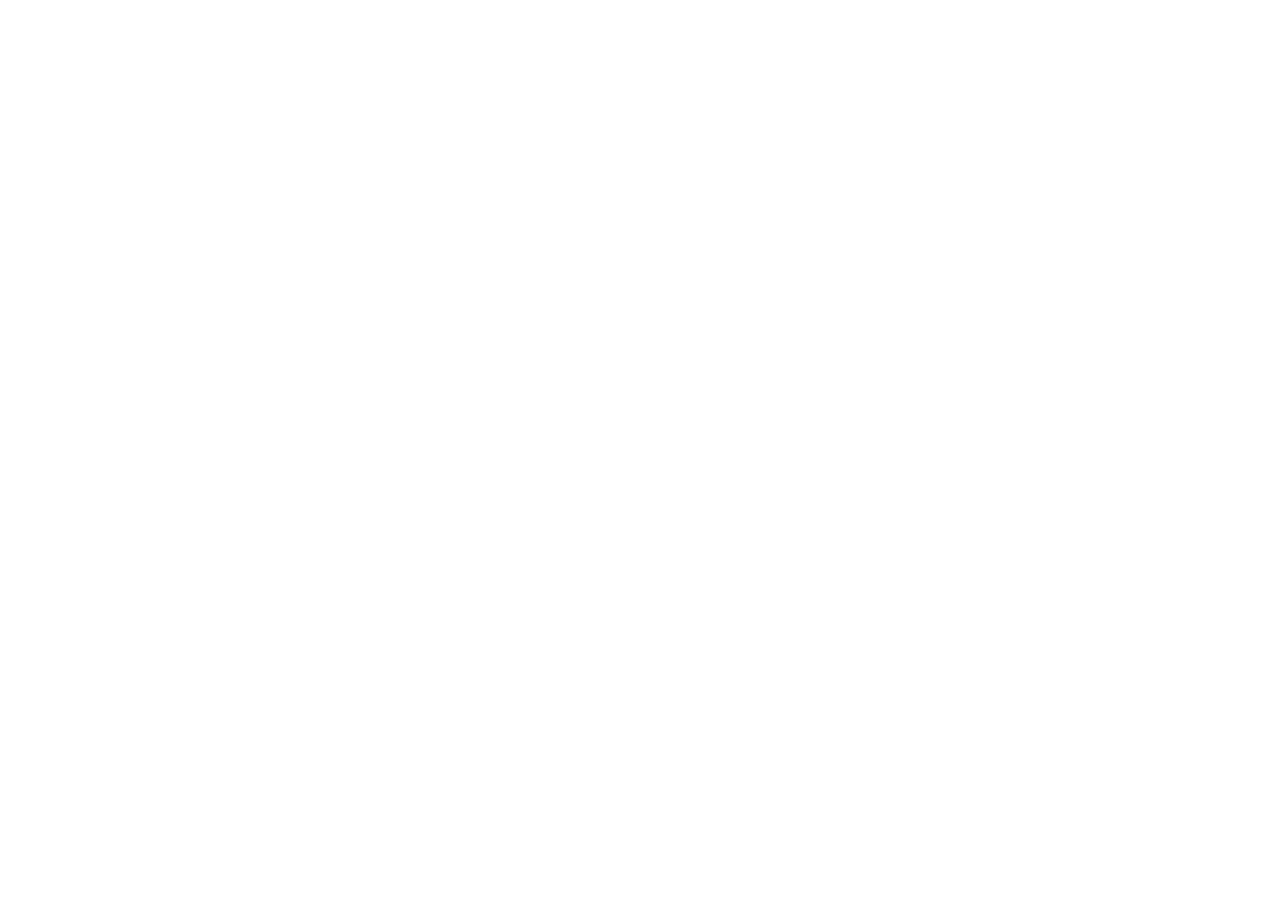
==== commit 5f4611f7: "Update EarLoop title and mobile Shiji sidebar" ====
--- a/shiji/index.html
+++ b/shiji/index.html
@@ -3,7 +3,7 @@
   <head>
     <meta charset="UTF-8" />
     <meta name="viewport" content="width=device-width, initial-scale=1.0" />
-    <title>时迹 · 网页看板（样例数据）</title>
+    <title>时迹 · 网页看板</title>
     <script>
       /* 首帧前应用已保存主题，避免 React 挂载前显示内置粉彩默认主题导致闪屏 */
       (function () {
@@ -63,8 +63,8 @@
         } catch (e) { /* 主题预加载失败时回退默认样式 */ }
       })();
     </script>
-    <script type="module" crossorigin src="./assets/index-CV3GZdIk.js"></script>
-    <link rel="stylesheet" crossorigin href="./assets/index-CHtqKb5J.css">
+    <script type="module" crossorigin src="./assets/index-C6DBCdr3.js"></script>
+    <link rel="stylesheet" crossorigin href="./assets/index-BUnYvARF.css">
   </head>
   <body>
     <div id="root"></div>
